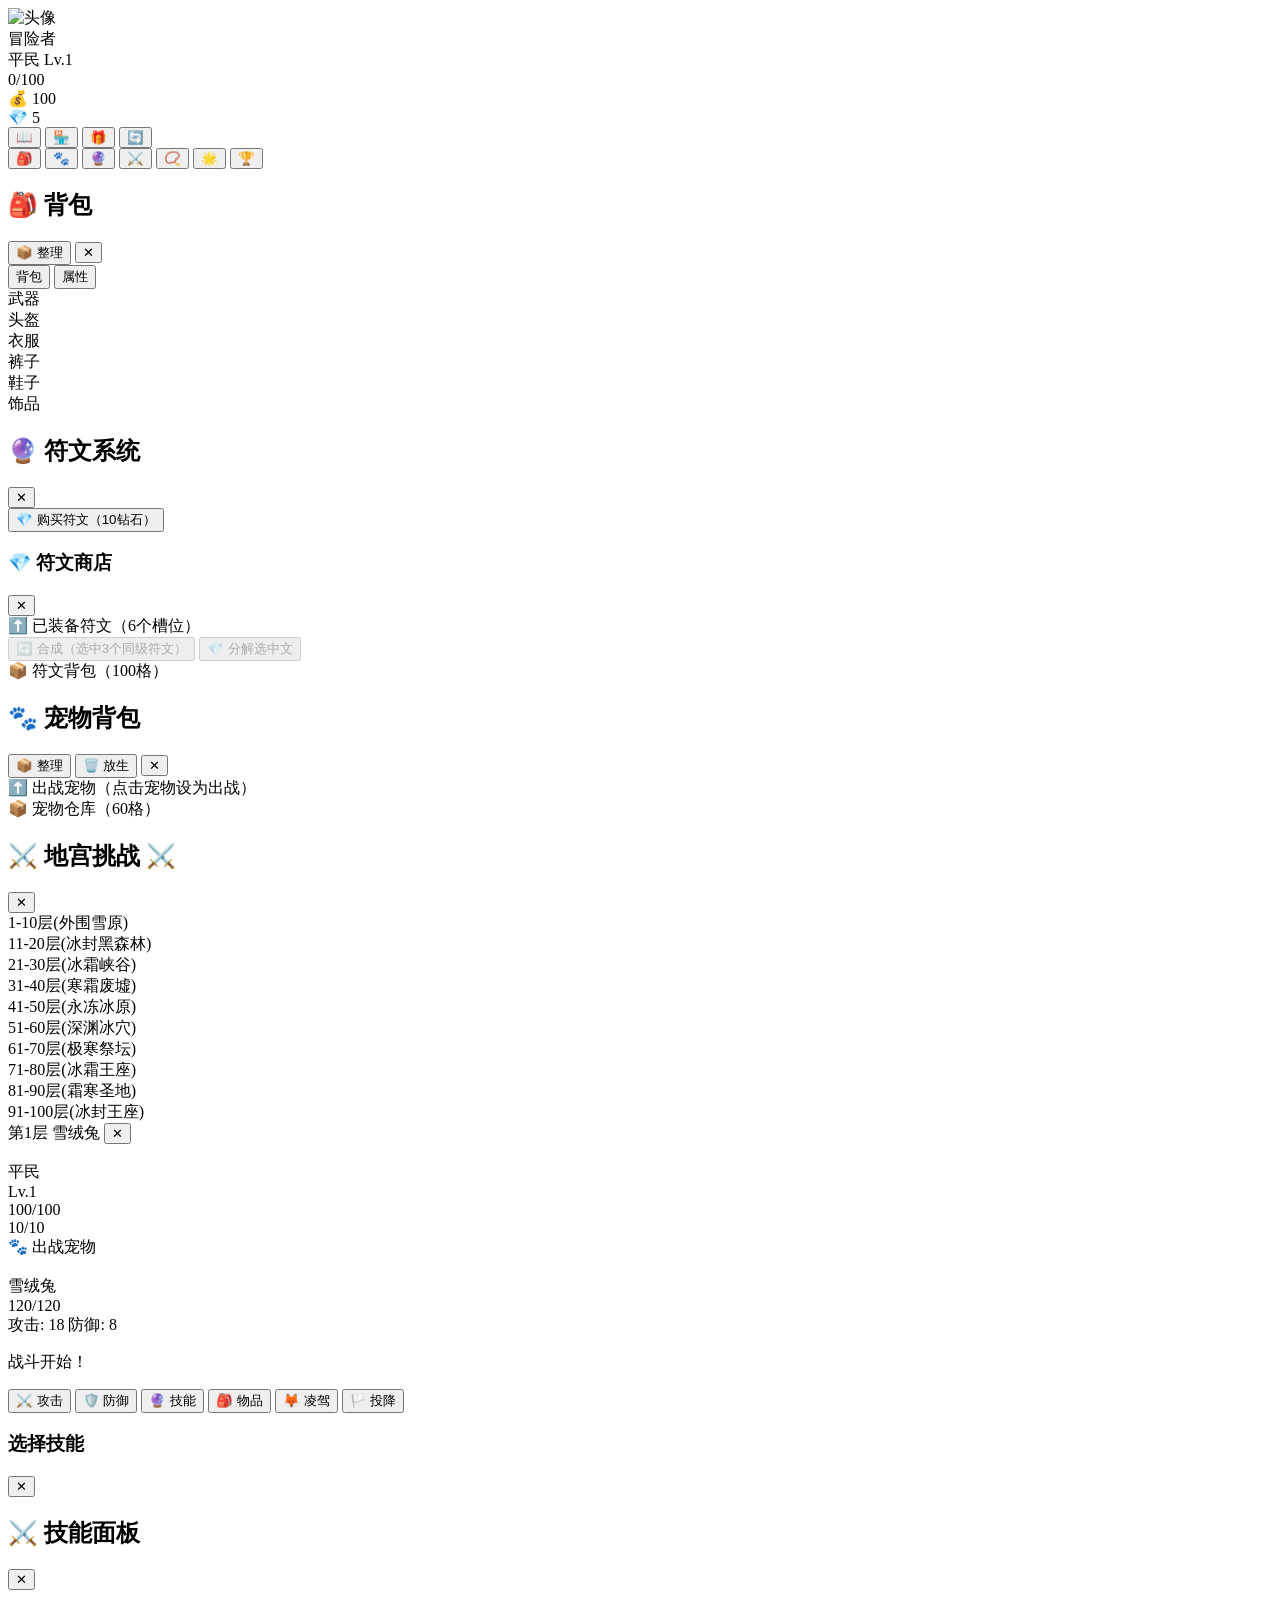
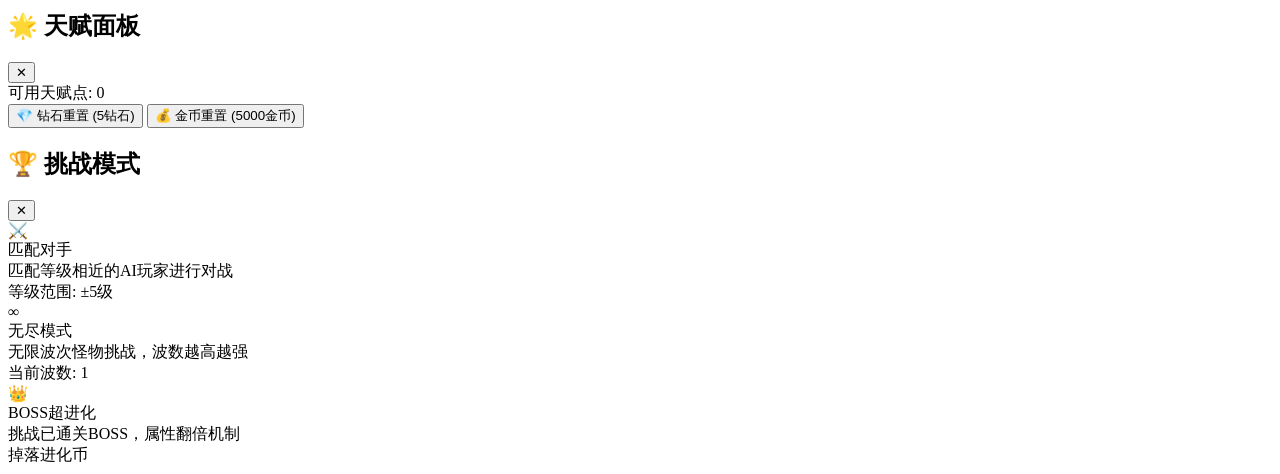
==== pages/village.html @ 1a3be0f3 "Add files via upload" ====
<!DOCTYPE html>
<html lang="zh">
<head>
  <meta charset="UTF-8">
  <meta name="viewport" content="width=device-width, initial-scale=1.0, maximum-scale=1.0, user-scalable=no, viewport-fit=cover">
  <title>冰封王国 · 霜落村</title>
  <link rel="stylesheet" href="../asset/style/village.css">
</head>
<body>
<div class="village-container">
  
 <!-- 左上角卡片修改为显示昵称 -->
<div class="top-left-corner">
  <div class="avatar-wrapper" id="avatarBox">
    <img id="playerAvatar" class="avatar-img" src="../image/main/平民头像.png" alt="头像">
    <div class="avatar-border"></div>
  </div>
  
  <div class="player-info-panel">
    <!-- 新增昵称行 -->
    <div class="nickname-row">
      <span id="nicknameDisplay" class="nickname">冒险者</span>
    </div>
    <div class="class-level-row">
      <span id="charClassDisplay" class="char-class">平民</span>
      <span id="charLevelDisplay" class="char-level">Lv.1</span>
    </div>

      
      <div class="exp-container">
        <div class="exp-bar-bg">
          <div id="expBarFill" class="exp-bar-fill" style="width: 0%;"></div>
        </div>
        <span id="expText" class="exp-text">0/100</span>
      </div>
      
      <div class="currency-row">
        <div class="currency-item">
          <span class="currency-icon">💰</span>
          <span id="goldAmount" class="currency-value">100</span>
        </div>
        <div class="currency-item">
          <span class="currency-icon">💎</span>
          <span id="diamondAmount" class="currency-value">5</span>
        </div>
      </div>
    </div>
  </div>

  <!-- 右上角圆形图标按钮（2x2网格） -->
  <div class="right-vertical-buttons">
    <button class="circle-icon-btn">📖</button>
    <button class="circle-icon-btn shop-btn">🏪</button>
    <button class="circle-icon-btn gift-btn">🎁</button>
    <button class="circle-icon-btn redeem-btn">🔄</button>
  </div>

  <!-- 底部导航栏圆形图标按钮 -->
  <div class="bottom-nav">
    <button class="nav-btn">🎒</button>
    <button class="nav-btn">🐾</button>
    <button class="nav-btn">🔮</button>
    <button class="nav-btn nav-btn-large">⚔️</button>
    <button class="nav-btn skill-btn">📿</button>
    <button class="nav-btn talent-btn">🌟</button>
    <button class="nav-btn challenge-btn">🏆</button>
  </div>

  <div id="villageMessage" class="debug-message"></div>

  <!-- 背包弹窗 -->
  <div class="backpack-modal" id="backpackModal">
    <div class="backpack-backdrop"></div>
    <div class="backpack-content">
      <div class="backpack-header">
        <h2 class="backpack-title">🎒 背包</h2>
        <button class="backpack-sort-btn" id="backpackSortBtn">📦 整理</button>
        <button class="backpack-close">✕</button>
      </div>
      <div class="backpack-tabs">
        <button class="tab-btn active" data-tab="backpack">背包</button>
        <button class="tab-btn" data-tab="attributes">属性</button>
      </div>
      <div class="backpack-body">
        <!-- 装备区域 -->
        <div class="equipment-section">
          <div class="equipment-slot" data-slot="weapon">武器</div>
          <div class="equipment-slot" data-slot="head">头盔</div>
          <div class="equipment-slot" data-slot="chest">衣服</div>
          <div class="equipment-slot" data-slot="legs">裤子</div>
          <div class="equipment-slot" data-slot="boots">鞋子</div>
          <div class="equipment-slot" data-slot="accessory">饰品</div>
        </div>
        <!-- 背包物品网格 -->
        <div class="backpack-items-section">
          <div class="backpack-grid" id="backpackGrid">
            <!-- 60个物品格子 -->
          </div>
        </div>
        <!-- 属性面板 -->
        <div class="attributes-panel" style="display: none;">
          <!-- 属性内容由JS渲染 -->
        </div>
      </div>
    </div>
  </div>

  <!-- 符文侧边栏 -->
  <div class="rune-sidebar" id="runeSidebar">
    <div class="rune-backdrop"></div>
    <div class="rune-content">
      <div class="rune-header">
        <h2 class="rune-title">🔮 符文系统</h2>
        <button class="rune-close">✕</button>
      </div>
      
      <!-- 购买区域 -->
      <div class="rune-shop-section">
        <button class="rune-buy-btn" id="runeBuyBtn">
          💎 购买符文（10钻石）
        </button>
      </div>
      
      <!-- 符文商店模态框 -->
      <div class="rune-shop-modal" id="runeShopModal">
        <div class="rune-shop-backdrop"></div>
        <div class="rune-shop-content">
          <div class="rune-shop-header">
            <h3>💎 符文商店</h3>
            <button class="rune-shop-close">✕</button>
          </div>
          <div class="rune-shop-grid" id="runeShopGrid">
            <!-- 六种符文供选择 -->
          </div>
        </div>
      </div>
      
      <!-- 已装备符文区域 -->
      <div class="rune-equipped-section">
        <div class="section-title">⬆️ 已装备符文（6个槽位）</div>
        <div class="rune-equipped-grid" id="runeEquippedGrid">
          <div class="rune-slot empty" data-slot="0"></div>
          <div class="rune-slot empty" data-slot="1"></div>
          <div class="rune-slot empty" data-slot="2"></div>
          <div class="rune-slot empty" data-slot="3"></div>
          <div class="rune-slot empty" data-slot="4"></div>
          <div class="rune-slot empty" data-slot="5"></div>
        </div>
      </div>
      
      <!-- 操作区域 -->
      <div class="rune-actions-section">
        <button class="rune-compose-btn" id="runeComposeBtn" disabled>🔄 合成（选中3个同级符文）</button>
        <button class="rune-disassemble-btn" id="runeDisassembleBtn" disabled>💎 分解选中文</button>
      </div>
      
      <!-- 符文背包区域 -->
      <div class="rune-inventory-section">
        <div class="section-title">📦 符文背包（100格）</div>
        <div class="rune-inventory-grid" id="runeInventoryGrid">
          <!-- 100个格子由JS生成 -->
        </div>
      </div>
    </div>
  </div>

  <!-- 宠物背包弹窗 -->
  <div class="pet-modal" id="petModal">
    <div class="pet-backdrop"></div>
    <div class="pet-content">
      <div class="pet-header">
        <h2 class="pet-title">🐾 宠物背包</h2>
        <div class="pet-header-buttons">
          <button class="pet-sort-btn" id="petSortBtn">📦 整理</button>
          <button class="pet-release-btn" id="petReleaseBtn">🗑️ 放生</button>
          <button class="pet-close">✕</button>
        </div>
      </div>
      <div class="active-pets-section">
        <div class="section-title">⬆️ 出战宠物（点击宠物设为出战）</div>
        <div class="active-pets-grid">
          <div class="pet-slot" data-slot="0"></div>
          <div class="pet-slot" data-slot="1"></div>
          <div class="pet-slot" data-slot="2"></div>
        </div>
      </div>
      <div class="pet-grid-section">
        <div class="section-title">📦 宠物仓库（60格）</div>
        <div class="pet-grid" id="petGrid"></div>
      </div>
    </div>
  </div>

  <!-- 地宫选择弹窗 -->
  <div class="dungeon-modal" id="dungeonModal">
    <div class="dungeon-backdrop"></div>
    <div class="dungeon-content">
      <div class="dungeon-header">
        <h2 class="dungeon-title">⚔️ 地宫挑战 ⚔️</h2>
        <button class="dungeon-close">✕</button>
      </div>
      <div class="dungeon-section">
        <div class="dungeon-section-title">1-10层(外围雪原)</div>
        <div class="dungeon-grid" id="dungeonGrid1"></div>
      </div>
      <div class="dungeon-section">
        <div class="dungeon-section-title">11-20层(冰封黑森林)</div>
        <div class="dungeon-grid" id="dungeonGrid2"></div>
      </div>
      <div class="dungeon-section">
        <div class="dungeon-section-title">21-30层(冰霜峡谷)</div>
        <div class="dungeon-grid" id="dungeonGrid3"></div>
      </div>
      <div class="dungeon-section">
        <div class="dungeon-section-title">31-40层(寒霜废墟)</div>
        <div class="dungeon-grid" id="dungeonGrid4"></div>
      </div>
      <div class="dungeon-section">
        <div class="dungeon-section-title">41-50层(永冻冰原)</div>
        <div class="dungeon-grid" id="dungeonGrid5"></div>
      </div>
      <div class="dungeon-section">
        <div class="dungeon-section-title">51-60层(深渊冰穴)</div>
        <div class="dungeon-grid" id="dungeonGrid6"></div>
      </div>
      <div class="dungeon-section">
        <div class="dungeon-section-title">61-70层(极寒祭坛)</div>
        <div class="dungeon-grid" id="dungeonGrid7"></div>
      </div>
      <div class="dungeon-section">
        <div class="dungeon-section-title">71-80层(冰霜王座)</div>
        <div class="dungeon-grid" id="dungeonGrid8"></div>
      </div>
      <div class="dungeon-section">
        <div class="dungeon-section-title">81-90层(霜寒圣地)</div>
        <div class="dungeon-grid" id="dungeonGrid9"></div>
      </div>
      <div class="dungeon-section">
        <div class="dungeon-section-title">91-100层(冰封王座)</div>
        <div class="dungeon-grid" id="dungeonGrid10"></div>
      </div>
    </div>
  </div>

  <!-- 战斗界面弹窗 -->
  <div class="battle-modal" id="battleModal">
    <div class="battle-backdrop"></div>
    <div class="battle-content">
      <div class="battle-header">
        <span class="battle-floor">第<span id="currentFloor">1</span>层</span>
        <span class="battle-monster-name" id="battleMonsterName">雪绒兔</span>
        <button class="battle-close">✕</button>
      </div>
      <div class="battle-main">
        <div class="player-panel">
          <img id="playerBattleAvatar" class="battle-avatar" src="../image/main/平民头像.png" alt="">
          <div class="player-class" id="playerBattleClass">平民</div>
          <div class="player-level">Lv.<span id="playerBattleLevel">1</span></div>
          <div class="hp-bar-container">
            <div class="hp-bar-bg">
              <div class="hp-bar-fill player-hp" id="playerHpBar" style="width: 100%;"></div>
            </div>
            <span class="hp-text"><span id="playerCurrentHp">100</span>/<span id="playerMaxHp">100</span></span>
          </div>
          <div class="magic-bar-container">
            <div class="magic-bar-bg">
              <div class="magic-bar-fill" id="playerMagicBar" style="width: 100%;"></div>
            </div>
            <span class="magic-text"><span id="playerCurrentMagic">10</span>/<span id="playerMaxMagic">10</span></span>
          </div>
        </div>
        <div class="battle-pets-panel" id="battlePetsPanel">
          <div class="battle-pets-title">🐾 出战宠物</div>
          <div class="battle-pets-list" id="battlePetsList"></div>
        </div>
        <div class="monster-panel">
          <img id="monsterBattleAvatar" class="battle-avatar" src="../image/monster/雪绒兔.png" alt="">
          <div class="monster-name" id="monsterName">雪绒兔</div>
          <div class="hp-bar-container">
            <div class="hp-bar-bg">
              <div class="hp-bar-fill monster-hp" id="monsterHpBar" style="width: 100%;"></div>
            </div>
            <span class="hp-text"><span id="monsterCurrentHp">120</span>/<span id="monsterMaxHp">120</span></span>
          </div>
          <div class="monster-stats">
            <span>攻击: <span id="monsterAtk">18</span></span>
            <span>防御: <span id="monsterDef">8</span></span>
          </div>
        </div>
      </div>
      <div class="battle-log" id="battleLog">
        <p>战斗开始！</p>
      </div>
      <div class="battle-actions">
        <button class="action-btn" data-action="attack">⚔️ 攻击</button>
        <button class="action-btn" data-action="defend">🛡️ 防御</button>
        <button class="action-btn" data-action="skill">🔮 技能</button>
        <button class="action-btn" data-action="item">🎒 物品</button>
        <button class="action-btn" data-action="tame">🦊 凌驾</button>
        <button class="action-btn surrender" data-action="surrender">🏳️ 投降</button>
      </div>
      
      <!-- 战斗技能选择模态框 -->
      <div class="battle-skill-select" id="battleSkillSelect">
        <div class="skill-select-backdrop"></div>
        <div class="skill-select-content">
          <div class="skill-select-header">
            <h3>选择技能</h3>
            <button class="skill-select-close">✕</button>
          </div>
          <div class="skill-select-list" id="skillSelectList"></div>
        </div>
      </div>
    </div>
  </div>

  <!-- 技能面板弹窗 -->
  <div class="skill-modal" id="skillModal">
    <div class="skill-backdrop"></div>
    <div class="skill-content">
      <div class="skill-header">
        <h2 class="skill-title">⚔️ 技能面板</h2>
        <button class="skill-close">✕</button>
      </div>
      
      <div class="skills-section" id="skillsSection">
        <!-- 技能卡片由JS生成 -->
      </div>
    </div>
  </div>
  
  <!-- 天赋面板弹窗 -->
  <div class="talent-modal" id="talentModal">
    <div class="talent-backdrop"></div>
    <div class="talent-content">
      <div class="talent-header">
        <h2 class="talent-title">🌟 天赋面板</h2>
        <button class="talent-close">✕</button>
      </div>
      
      <div class="talent-points-display">
        <span class="talent-points-label">可用天赋点:</span>
        <span class="talent-points-value" id="talentPointsValue">0</span>
      </div>
      
      <div class="talent-reset-section">
        <button class="talent-reset-btn talent-reset-diamond" id="talentResetDiamond">💎 钻石重置 (5钻石)</button>
        <button class="talent-reset-btn talent-reset-gold" id="talentResetGold">💰 金币重置 (5000金币)</button>
      </div>
      
      <div class="talents-section" id="talentsSection">
        <!-- 天赋卡片由JS生成 -->
      </div>
    </div>
  </div>
  
  <!-- 挑战面板弹窗 -->
  <div class="challenge-modal" id="challengeModal">
    <div class="challenge-backdrop"></div>
    <div class="challenge-content">
      <div class="challenge-header">
        <h2 class="challenge-title">🏆 挑战模式</h2>
        <button class="challenge-close">✕</button>
      </div>
      
      <div class="challenge-modes" id="challengeModes">
        <div class="challenge-mode-card" id="modePvP">
          <div class="mode-icon">⚔️</div>
          <div class="mode-name">匹配对手</div>
          <div class="mode-desc">匹配等级相近的AI玩家进行对战</div>
          <div class="mode-detail">等级范围: ±5级</div>
        </div>
        
        <div class="challenge-mode-card" id="modeEndless">
          <div class="mode-icon">∞</div>
          <div class="mode-name">无尽模式</div>
          <div class="mode-desc">无限波次怪物挑战，波数越高越强</div>
          <div class="mode-detail">当前波数: <span id="endlessWave">1</span></div>
        </div>
        
        <div class="challenge-mode-card" id="modeBossEvo">
          <div class="mode-icon">👑</div>
          <div class="mode-name">BOSS超进化</div>
          <div class="mode-desc">挑战已通关BOSS，属性翻倍机制</div>
          <div class="mode-detail">掉落进化币</div>
        </div>
      </div>
      
      <!-- BOSS选择面板（初始隐藏） -->
      <div class="boss-selection" id="bossSelection" style="display: none;">
        <div class="boss-selection-header">
          <h3>选择BOSS挑战</h3>
          <button class="boss-selection-back">← 返回</button>
        </div>
        <div class="boss-grid" id="bossGrid">
          <!-- BOSS卡片由JS生成 -->
        </div>
      </div>
      
      <!-- BOSS进化预览模态框 -->
      <div class="boss-preview-modal" id="bossPreviewModal" style="display: none;">
        <div class="boss-preview-backdrop"></div>
        <div class="boss-preview-content">
          <div class="boss-preview-header">
            <h3>👑 BOSS超进化</h3>
            <button class="boss-preview-close">✕</button>
          </div>
          <div class="boss-preview-desc">选择已通关的BOSS进行挑战，每次击败后属性翻倍</div>
          <div class="boss-preview-list" id="bossPreviewList">
            <!-- BOSS列表由JS生成 -->
          </div>
        </div>
      </div>
    </div>
  </div>
  
  <!-- 商店模态框 -->
  <div class="shop-modal" id="shopModal" style="display: none;">
    <div class="shop-backdrop"></div>
    <div class="shop-content">
      <div class="shop-header">
        <h2 class="shop-title">🛒 装备商店</h2>
        <button class="shop-close">✕</button>
      </div>
      
      <div class="shop-tabs">
        <button class="shop-tab active" data-tab="all">全部</button>
        <button class="shop-tab" data-tab="class">职业套装</button>
        <button class="shop-tab" data-tab="traveler">旅人套</button>
        <button class="shop-tab" data-tab="emperor">帝套</button>
        <button class="shop-tab" data-tab="creator">创世套</button>
        <button class="shop-tab" data-tab="item">道具</button>
      </div>
      
      <div class="shop-items" id="shopItems">
        <!-- 装备列表由JS生成 -->
      </div>
      
      <div class="shop-currency-info">
        <span class="currency-gold">💰 ${gold}</span>
        <span class="currency-diamond">💎 ${diamond}</span>
        <span class="currency-enhance">⚙️ ${enhanceCoin}</span>
      </div>
    </div>
  </div>
  
  <!-- 装备详情模态框 -->
  <div class="equipment-detail-modal" id="equipmentDetailModal" style="display: none;">
    <div class="equipment-detail-backdrop"></div>
    <div class="equipment-detail-content">
      <div class="equipment-detail-header">
        <h3 id="equipmentDetailName">装备名称</h3>
        <button class="equipment-detail-close">✕</button>
      </div>
      <div class="equipment-detail-body">
        <img id="equipmentDetailImg" src="" alt="" class="equipment-detail-img">
        <div class="equipment-detail-info">
          <div class="equipment-detail-rarity" id="equipmentDetailRarity">紫色品质</div>
          <div class="equipment-detail-type" id="equipmentDetailType">武器</div>
          <div class="equipment-detail-level" id="equipmentDetailLevel">+0</div>
          <div class="equipment-detail-properties">
            <div id="equipmentDetailProps"></div>
          </div>
        </div>
      </div>
      <div class="equipment-detail-actions">
        <button class="equipment-action equip-btn" id="equipBtn">装备</button>
        <button class="equipment-action enhance-btn" id="enhanceBtn">强化</button>
        <button class="equipment-action dismantle-btn" id="dismantleBtn">分解</button>
      </div>
    </div>
  </div>

  <div class="item-detail-modal" id="itemDetailModal" style="display: none;">
    <div class="item-detail-backdrop"></div>
    <div class="item-detail-content">
      <div class="item-detail-header">
        <h3 id="itemDetailName">道具名称</h3>
        <button class="item-detail-close">✕</button>
      </div>
      <div class="item-detail-body">
        <div class="item-detail-icon" id="itemDetailIcon">📦</div>
        <div class="item-detail-desc" id="itemDetailDesc">描述</div>
        <div class="item-detail-quantity">数量: <span id="itemDetailQty">1</span></div>
      </div>
      <div class="item-detail-actions">
        <button class="item-detail-use-btn" id="itemDetailUseBtn">使用</button>
        <button class="item-detail-delete-btn" id="itemDetailDeleteBtn">删除</button>
      </div>
      <div class="item-detail-delete-panel" id="itemDetailDeletePanel" style="display: none;">
        <div class="delete-panel-label">删除数量:</div>
        <div class="delete-panel-controls">
          <button class="delete-minus" id="deleteMinusBtn">-</button>
          <span class="delete-count" id="deleteCount">1</span>
          <button class="delete-plus" id="deletePlusBtn">+</button>
        </div>
        <button class="delete-confirm-btn" id="deleteConfirmBtn">确认删除</button>
        <button class="delete-cancel-btn" id="deleteCancelBtn">取消</button>
      </div>
    </div>
  </div>

  <!-- 战斗物品选择界面 -->
  <div class="item-select-modal" id="itemSelectModal" style="display: none;">
    <div class="item-select-backdrop"></div>
    <div class="item-select-content">
      <div class="item-select-header">
        <h3>选择物品</h3>
        <button class="item-select-close" id="itemSelectClose">✕</button>
      </div>
      <div class="item-select-list" id="itemSelectList">
        <!-- 物品列表由JS生成 -->
      </div>
    </div>
  </div>

  <!-- 图鉴界面 -->
  <div class="codex-modal" id="codexModal" style="display: none;">
    <div class="codex-backdrop"></div>
    <div class="codex-content">
      <div class="codex-header">
        <h3>📖 冰封图鉴</h3>
        <button class="codex-close" id="codexClose">✕</button>
      </div>
      <div class="codex-tabs">
        <button class="codex-tab active" data-codex-tab="equipment">装备</button>
        <button class="codex-tab" data-codex-tab="item">道具</button>
        <button class="codex-tab" data-codex-tab="monster">怪物</button>
        <button class="codex-tab" data-codex-tab="achievement">成就</button>
      </div>
      <div class="codex-body" id="codexBody">
        <!-- 内容由JS生成 -->
      </div>
    </div>
  </div>

  <!-- 礼包界面 -->
  <div class="gift-modal" id="giftModal" style="display: none;">
    <div class="gift-backdrop"></div>
    <div class="gift-content">
      <div class="gift-header">
        <h3>🎁 礼包商店</h3>
        <button class="gift-close" id="giftClose">✕</button>
      </div>
      <div class="gift-body" id="giftBody">
        <!-- 礼包列表由JS生成 -->
      </div>
    </div>
  </div>

  <!-- 兑换码界面 -->
  <div class="redeem-modal" id="redeemModal" style="display: none;">
    <div class="redeem-backdrop"></div>
    <div class="redeem-content">
      <div class="redeem-header">
        <h3>🎮 兑换码</h3>
        <button class="redeem-close" id="redeemClose">✕</button>
      </div>
      <div class="redeem-body">
        <div class="redeem-input-group">
          <input type="text" class="redeem-input" id="redeemInput" placeholder="输入兑换码...">
          <button class="redeem-btn" id="redeemBtn">兑换</button>
        </div>
      </div>
    </div>
  </div>

  <!-- 作弊控制台 -->
  <div class="console-modal" id="consoleModal" style="display: none;">
    <div class="console-backdrop"></div>
    <div class="console-content">
      <div class="console-header">
        <h3>🎮 作弊控制台</h3>
        <button class="console-close" id="consoleClose">✕</button>
      </div>
      <div class="console-body">
        <div class="console-history" id="consoleHistory">
          <div class="console-welcome">欢迎使用作弊控制台！输入 /help 查看帮助</div>
        </div>
        <div class="console-input-group">
          <span class="console-prompt">></span>
          <input type="text" class="console-input" id="consoleInput" placeholder="输入指令...">
        </div>
        <div class="console-help">
          <div class="console-help-title">可用指令：</div>
          <div>/add gold/diamond/exp [数量]</div>
          <div>/lock hp/mp | /clean lock</div>
          <div>/hit on/off | /kill on/off</div>
          <div>/get op scroll/item</div>
        </div>
      </div>
    </div>
  </div>
</div>

<script src="../asset/script/village.js"></script>
</body>
</html>
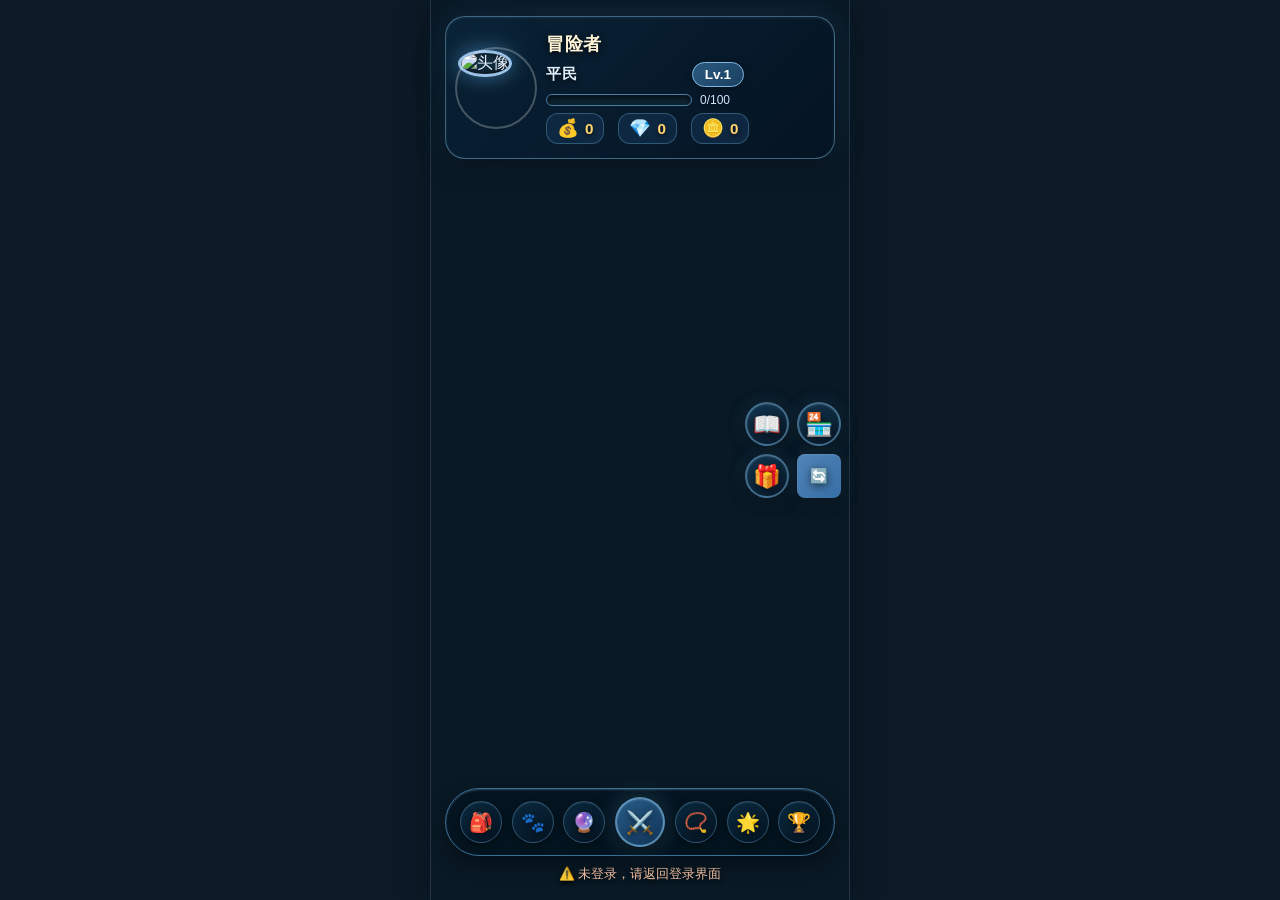
==== commit b90b1722: "Add files via upload" ====
--- a/pages/village.html
+++ b/pages/village.html
@@ -43,6 +43,10 @@
           <span class="currency-icon">💎</span>
           <span id="diamondAmount" class="currency-value">5</span>
         </div>
+        <div class="currency-item">
+          <span class="currency-icon">🪙</span>
+          <span id="evoCoinAmount" class="currency-value">0</span>
+        </div>
       </div>
     </div>
   </div>
@@ -382,7 +386,7 @@
           <div class="mode-icon">👑</div>
           <div class="mode-name">BOSS超进化</div>
           <div class="mode-desc">挑战已通关BOSS，属性翻倍机制</div>
-          <div class="mode-detail">掉落进化币</div>
+          <div class="mode-detail">进化币: <span id="evoCoinCount">0</span></div>
         </div>
       </div>
       
@@ -427,7 +431,11 @@
         <button class="shop-tab active" data-tab="all">全部</button>
         <button class="shop-tab" data-tab="class">职业套装</button>
         <button class="shop-tab" data-tab="traveler">旅人套</button>
+        <button class="shop-tab" data-tab="ocean">🌊 洋流套</button>
+        <button class="shop-tab" data-tab="angel">👼 天使套</button>
         <button class="shop-tab" data-tab="emperor">帝套</button>
+        <button class="shop-tab" data-tab="dark">💀 暗黑套</button>
+        <button class="shop-tab" data-tab="dragon">🐉 龙神套</button>
         <button class="shop-tab" data-tab="creator">创世套</button>
         <button class="shop-tab" data-tab="item">道具</button>
       </div>
@@ -439,11 +447,29 @@
       <div class="shop-currency-info">
         <span class="currency-gold">💰 ${gold}</span>
         <span class="currency-diamond">💎 ${diamond}</span>
-        <span class="currency-enhance">⚙️ ${enhanceCoin}</span>
-      </div>
-    </div>
-  </div>
-  
+        <span class="currency-evo">🪙 <span id="shopEvoCoin">0</span></span>
+      </div>
+    </div>
+  </div>
+
+  <!-- 购买确认模态框 -->
+  <div class="purchase-confirm-modal" id="purchaseConfirmModal" style="display: none;">
+    <div class="purchase-confirm-backdrop"></div>
+    <div class="purchase-confirm-content">
+      <div class="purchase-confirm-header">
+        <h3>⚠️ 确认购买</h3>
+      </div>
+      <div class="purchase-confirm-body">
+        <p id="purchaseConfirmText">确定购买此物品吗？</p>
+        <p id="purchaseConfirmPrice" class="purchase-price"></p>
+      </div>
+      <div class="purchase-confirm-actions">
+        <button class="purchase-cancel-btn" id="purchaseCancelBtn">取消</button>
+        <button class="purchase-ok-btn" id="purchaseOkBtn">确认购买</button>
+      </div>
+    </div>
+  </div>
+
   <!-- 装备详情模态框 -->
   <div class="equipment-detail-modal" id="equipmentDetailModal" style="display: none;">
     <div class="equipment-detail-backdrop"></div>
--- a/asset/style/village.css
+++ b/asset/style/village.css
@@ -0,0 +1,4494 @@
+/* asset/style/village.css — 修复文字 + 整合卡片 */
+/* ---------- 全局滚动条样式（冰封王国主题） ---------- */
+::-webkit-scrollbar {
+    width: 8px;
+    height: 8px;
+}
+
+::-webkit-scrollbar-track {
+    background: rgba(10, 30, 50, 0.6);
+    border-radius: 4px;
+}
+
+::-webkit-scrollbar-thumb {
+    background: linear-gradient(180deg, #4a8ab8, #2a5a80);
+    border-radius: 4px;
+    border: 1px solid rgba(100, 160, 200, 0.4);
+}
+
+::-webkit-scrollbar-thumb:hover {
+    background: linear-gradient(180deg, #5a9ac8, #3a6a90);
+}
+
+::-webkit-scrollbar-corner {
+    background: rgba(10, 30, 50, 0.6);
+}
+
+* {
+    margin: 0;
+    padding: 0;
+    box-sizing: border-box;
+}
+
+html {
+    scroll-behavior: smooth;
+    overflow-y: scroll;
+    overflow-x: hidden;
+}
+
+body {
+    font-family: 'Segoe UI', 'PingFang SC', 'Microsoft YaHei', sans-serif;
+    background: #0b1a26 url('../../image/main/村庄.png') no-repeat center center fixed;
+    background-size: cover;
+    min-height: 100vh;
+    display: flex;
+    align-items: center;
+    justify-content: center;
+    color: #eaf3ff;
+    -webkit-tap-highlight-color: transparent;
+    overflow-x: hidden;
+}
+
+.village-container {
+    width: 100%;
+    max-width: 420px;
+    min-height: 100vh;
+    margin: 0 auto;
+    background: rgba(6, 22, 35, 0.25);
+    box-shadow: 0 0 30px #00000040;
+    display: flex;
+    flex-direction: column;
+    position: relative;
+    padding: 16px 14px 12px;
+    border-left: 1px solid rgba(180, 215, 255, 0.15);
+    border-right: 1px solid rgba(180, 215, 255, 0.15);
+}
+
+/* ---------- 左上角：头像+信息面板（手游风格） ---------- */
+.top-left-corner {
+    position: relative;
+    display: flex;
+    align-items: center;
+    gap: 12px;
+    background: linear-gradient(135deg, rgba(10, 35, 55, 0.95), rgba(5, 20, 35, 0.92));
+    padding: 12px 90px 12px 12px;
+    border-radius: 20px;
+    border: 1.5px solid rgba(120, 180, 220, 0.5);
+    box-shadow: 
+        0 8px 24px rgba(0, 0, 0, 0.5),
+        inset 0 1px 3px rgba(255, 255, 255, 0.08),
+        0 0 30px rgba(80, 150, 220, 0.2);
+    backdrop-filter: blur(10px);
+    -webkit-backdrop-filter: blur(10px);
+    margin-bottom: 20px;
+}
+
+.avatar-wrapper {
+    position: relative;
+    width: 76px;
+    height: 76px;
+    flex-shrink: 0;
+    cursor: pointer;
+    filter: drop-shadow(0 6px 16px rgba(0, 0, 0, 0.65));
+    transition: all 0.25s cubic-bezier(0.4, 0, 0.2, 1);
+}
+.avatar-wrapper:hover {
+    transform: scale(1.06);
+    filter: drop-shadow(0 8px 24px rgba(100, 180, 255, 0.4));
+}
+.avatar-wrapper:active {
+    transform: scale(0.95);
+}
+.avatar-img {
+    width: 100%;
+    height: 100%;
+    object-fit: cover;
+    border-radius: 50%;
+    border: 3px solid rgba(170, 210, 250, 0.9);
+    box-shadow: 
+        inset 0 0 10px rgba(0, 0, 0, 0.8), 
+        0 0 20px rgba(80, 160, 220, 0.6),
+        0 0 40px rgba(80, 160, 220, 0.3);
+    background: linear-gradient(145deg, #1a3a52, #0d2433);
+}
+.avatar-border {
+    position: absolute;
+    top: -3px; left: -3px; right: -3px; bottom: -3px;
+    border-radius: 50%;
+    border: 2px solid rgba(255, 255, 255, 0.25);
+    pointer-events: none;
+}
+
+.player-info-panel {
+    flex: 1;
+    min-width: 0;
+    padding: 2px 0;
+    display: flex;
+    flex-direction: column;
+    gap: 6px;
+}
+
+.nickname-row {
+    margin-bottom: 0;
+}
+.nickname {
+    font-size: 1.15rem;
+    font-weight: 700;
+    color: #fff5d6;
+    text-shadow: 0 2px 6px rgba(0, 0, 0, 0.8);
+    letter-spacing: 0.5px;
+    display: block;
+}
+
+.class-level-row {
+    display: flex;
+    align-items: center;
+    justify-content: space-between;
+    margin-bottom: 0;
+    gap: 8px;
+}
+.char-class {
+    font-size: 0.95rem;
+    font-weight: 600;
+    color: #e0f0ff;
+    text-shadow: 0 2px 5px rgba(0, 0, 0, 0.7);
+    letter-spacing: 0.5px;
+}
+.char-level {
+    font-size: 0.85rem;
+    font-weight: 600;
+    background: linear-gradient(135deg, #2a5a80, #1a4060);
+    padding: 4px 12px;
+    border-radius: 20px;
+    border: 1.5px solid #7fb7e0;
+    color: white;
+    box-shadow: 0 2px 8px rgba(0, 0, 0, 0.4);
+}
+
+.exp-container {
+    display: flex;
+    align-items: center;
+    gap: 8px;
+    margin-bottom: 0;
+}
+.exp-bar-bg {
+    flex: 1;
+    height: 12px;
+    background: linear-gradient(180deg, #0c1e2c, #102838);
+    border-radius: 20px;
+    overflow: hidden;
+    border: 1px solid #4a7ca5;
+    box-shadow: inset 0 2px 6px rgba(0, 0, 0, 0.6);
+}
+.exp-bar-fill {
+    height: 100%;
+    width: 0%;
+    background: linear-gradient(90deg, #5db0ff, #9fddff, #5db0ff);
+    background-size: 200% 100%;
+    border-radius: 20px;
+    box-shadow: 0 0 10px #7bb9f0, 0 0 20px rgba(123, 185, 240, 0.5);
+}
+.exp-text {
+    font-size: 0.75rem;
+    color: #d0e8ff;
+    min-width: 44px;
+    font-weight: 500;
+    text-shadow: 0 1px 3px rgba(0, 0, 0, 0.6);
+}
+
+.currency-row {
+    display: flex;
+    gap: 14px;
+}
+.currency-item {
+    display: flex;
+    align-items: center;
+    gap: 6px;
+    background: rgba(20, 50, 80, 0.6);
+    padding: 4px 10px;
+    border-radius: 12px;
+    border: 1px solid rgba(100, 160, 200, 0.4);
+}
+.currency-icon {
+    font-size: 1.1rem;
+}
+.currency-value {
+    font-weight: 700;
+    color: #ffd76e;
+    text-shadow: 0 2px 4px rgba(0, 0, 0, 0.7);
+    font-size: 0.95rem;
+}
+
+/* ---------- 右上角圆形图标按钮（2x2网格） ---------- */
+.right-vertical-buttons {
+    position: absolute;
+    right: 8px;
+    top: 50%;
+    transform: translateY(-50%);
+    display: grid;
+    grid-template-columns: repeat(2, 1fr);
+    gap: 8px;
+}
+
+.circle-icon-btn {
+    width: 44px;
+    height: 44px;
+    border-radius: 50%;
+    background: linear-gradient(145deg, rgba(20, 60, 90, 0.85), rgba(8, 25, 40, 0.9));
+    border: 2px solid rgba(120, 180, 220, 0.5);
+    box-shadow:
+        0 4px 15px rgba(0, 0, 0, 0.5),
+        inset 0 1px 2px rgba(255, 255, 255, 0.1),
+        0 0 20px rgba(100, 180, 255, 0.15);
+    cursor: pointer;
+    transition: all 0.25s cubic-bezier(0.4, 0, 0.2, 1);
+    display: flex;
+    align-items: center;
+    justify-content: center;
+    font-size: 1.4rem;
+    text-shadow: 0 2px 8px rgba(0, 0, 0, 0.5);
+    position: relative;
+    overflow: hidden;
+}
+
+.circle-icon-btn::before {
+    content: '';
+    position: absolute;
+    top: -50%;
+    left: -50%;
+    width: 200%;
+    height: 200%;
+    background: radial-gradient(circle, rgba(150, 210, 255, 0.3) 0%, transparent 60%);
+    opacity: 0;
+    transition: opacity 0.3s ease;
+}
+
+.circle-icon-btn:hover {
+    transform: scale(1.1);
+    border-color: rgba(150, 210, 255, 0.8);
+    box-shadow:
+        0 6px 25px rgba(0, 0, 0, 0.6),
+        inset 0 1px 2px rgba(255, 255, 255, 0.15),
+        0 0 30px rgba(100, 180, 255, 0.35);
+}
+
+.circle-icon-btn:hover::before {
+    opacity: 1;
+}
+
+.circle-icon-btn:active {
+    transform: scale(0.95);
+    box-shadow:
+        0 2px 10px rgba(0, 0, 0, 0.5),
+        inset 0 2px 5px rgba(0, 0, 0, 0.3);
+}
+
+/* ---------- 底部导航栏圆形图标按钮 ---------- */
+.bottom-nav {
+    margin-top: auto;
+    display: flex;
+    justify-content: space-evenly;
+    align-items: center;
+    background: rgba(4, 20, 32, 0.8);
+    backdrop-filter: blur(12px);
+    -webkit-backdrop-filter: blur(12px);
+    border-radius: 50px;
+    padding: 8px 4px;
+    border: 1px solid #3b7096;
+    box-shadow: 0 8px 20px #00000060, inset 0 1px 2px #b0d5ff40;
+}
+
+.nav-btn {
+    width: 42px;
+    height: 42px;
+    border-radius: 50%;
+    background: linear-gradient(145deg, rgba(15, 50, 75, 0.7), rgba(5, 20, 35, 0.8));
+    border: 1.5px solid rgba(100, 160, 200, 0.4);
+    box-shadow:
+        0 3px 10px rgba(0, 0, 0, 0.4),
+        inset 0 1px 1px rgba(255, 255, 255, 0.08);
+    cursor: pointer;
+    transition: all 0.2s cubic-bezier(0.4, 0, 0.2, 1);
+    display: flex;
+    align-items: center;
+    justify-content: center;
+    font-size: 1.2rem;
+    text-shadow: 0 2px 6px rgba(0, 0, 0, 0.5);
+    position: relative;
+    overflow: hidden;
+}
+
+.nav-btn::after {
+    content: '';
+    position: absolute;
+    width: 100%;
+    height: 100%;
+    border-radius: 50%;
+    background: radial-gradient(circle, rgba(150, 200, 255, 0.4) 0%, transparent 70%);
+    opacity: 0;
+    transform: scale(0);
+    transition: all 0.3s ease;
+}
+
+.nav-btn:hover {
+    transform: scale(1.12);
+    border-color: rgba(150, 200, 255, 0.7);
+    box-shadow:
+        0 5px 18px rgba(0, 0, 0, 0.5),
+        0 0 20px rgba(100, 180, 255, 0.25),
+        inset 0 1px 1px rgba(255, 255, 255, 0.1);
+}
+
+.nav-btn:hover::after {
+    opacity: 1;
+    transform: scale(1);
+}
+
+.nav-btn:active {
+    transform: scale(0.92);
+    box-shadow:
+        0 2px 8px rgba(0, 0, 0, 0.5),
+        inset 0 2px 4px rgba(0, 0, 0, 0.3);
+}
+
+.nav-btn-large {
+    width: 50px;
+    height: 50px;
+    background: linear-gradient(145deg, rgba(50, 110, 160, 0.8), rgba(20, 60, 100, 0.85));
+    border: 2px solid rgba(130, 190, 230, 0.6);
+    box-shadow:
+        0 4px 15px rgba(0, 0, 0, 0.5),
+        0 0 25px rgba(100, 170, 220, 0.3),
+        inset 0 1px 2px rgba(255, 255, 255, 0.15);
+    font-size: 1.4rem;
+}
+
+.nav-btn-large:hover {
+    box-shadow:
+        0 6px 22px rgba(0, 0, 0, 0.6),
+        0 0 35px rgba(100, 180, 255, 0.4),
+        inset 0 1px 2px rgba(255, 255, 255, 0.15);
+}
+
+.debug-message {
+    margin-top: 10px;
+    min-height: 22px;
+    color: #ffcbae;
+    font-size: 0.8rem;
+    text-align: center;
+    text-shadow: 0 2px 5px black;
+}
+
+/* ---------- 背包弹窗样式 ---------- */
+.backpack-modal {
+    position: fixed;
+    top: 0;
+    left: 0;
+    width: 100%;
+    height: 100%;
+    z-index: 1000;
+    display: none;
+    justify-content: center;
+    align-items: center;
+}
+
+.backpack-backdrop {
+    position: absolute;
+    top: 0;
+    left: 0;
+    width: 100%;
+    height: 100%;
+    background: rgba(0, 0, 0, 0.7);
+    backdrop-filter: blur(4px);
+}
+
+.backpack-content {
+    width: 90%;
+    max-width: 400px;
+    max-height: 80vh;
+    background: linear-gradient(135deg, rgba(10, 35, 55, 0.98), rgba(5, 20, 35, 0.98));
+    border-radius: 20px;
+    border: 1.5px solid rgba(120, 180, 220, 0.5);
+    box-shadow:
+        0 20px 60px rgba(0, 0, 0, 0.7),
+        0 0 40px rgba(80, 150, 220, 0.25),
+        inset 0 1px 3px rgba(255, 255, 255, 0.1);
+    overflow-y: auto;
+    position: relative;
+}
+
+.backpack-header {
+    display: flex;
+    justify-content: space-between;
+    align-items: center;
+    padding: 16px 20px;
+    border-bottom: 1px solid rgba(120, 180, 220, 0.3);
+}
+
+.backpack-title {
+    font-size: 1.1rem;
+    font-weight: 700;
+    color: #fff;
+    text-shadow: 0 2px 6px rgba(0, 0, 0, 0.6);
+}
+
+.backpack-close, .backpack-close-btn,
+.dungeon-close, .dungeon-close-btn,
+.battle-close, .battle-close-btn {
+    width: 40px;
+    height: 40px;
+    border-radius: 50%;
+    background: rgba(20, 50, 80, 0.8);
+    border: 1.5px solid rgba(120, 180, 220, 0.4);
+    color: #b0d0f0;
+    font-size: 1.2rem;
+    cursor: pointer;
+    transition: all 0.25s cubic-bezier(0.4, 0, 0.2, 1);
+    display: flex;
+    align-items: center;
+    justify-content: center;
+}
+
+.backpack-close:hover, .backpack-close-btn:hover,
+.dungeon-close:hover, .dungeon-close-btn:hover,
+.battle-close:hover, .battle-close-btn:hover {
+    transform: scale(1.1);
+    background: rgba(40, 80, 120, 0.9);
+    border-color: rgba(150, 210, 255, 0.7);
+}
+
+.backpack-sort-btn {
+    padding: 6px 14px;
+    border-radius: 8px;
+    background: rgba(60, 120, 180, 0.7);
+    border: 1px solid rgba(100, 160, 220, 0.5);
+    color: #fff;
+    font-size: 0.85rem;
+    cursor: pointer;
+    transition: all 0.2s;
+}
+.backpack-sort-btn:hover {
+    background: rgba(80, 140, 200, 0.8);
+}
+
+.backpack-tabs {
+    display: flex;
+    gap: 8px;
+    padding: 12px 16px;
+}
+
+.tab-btn {
+    flex: 1;
+    padding: 10px;
+    border-radius: 12px;
+    background: transparent;
+    border: 1px solid rgba(120, 180, 220, 0.3);
+    color: rgba(180, 210, 240, 0.8);
+    font-size: 0.9rem;
+    font-weight: 600;
+    cursor: pointer;
+    transition: all 0.25s ease;
+}
+
+.tab-btn.active {
+    background: linear-gradient(135deg, rgba(40, 100, 150, 0.9), rgba(20, 60, 100, 0.9));
+    color: #fff;
+    border-color: rgba(150, 200, 240, 0.6);
+    box-shadow: 0 4px 15px rgba(0, 0, 0, 0.3);
+}
+
+.equipment-section {
+    display: grid;
+    grid-template-columns: repeat(3, 1fr);
+    gap: 10px;
+    padding: 12px 16px;
+}
+
+.equipment-title {
+    grid-column: 1 / -1;
+    font-size: 0.85rem;
+    color: rgba(140, 180, 220, 0.7);
+    margin-bottom: 8px;
+}
+
+.equipment-slot {
+    aspect-ratio: 1;
+    border-radius: 12px;
+    background: rgba(20, 50, 80, 0.6);
+    border: 1.5px solid rgba(100, 160, 200, 0.4);
+    display: flex;
+    flex-direction: column;
+    align-items: center;
+    justify-content: center;
+    gap: 4px;
+    cursor: pointer;
+    transition: all 0.2s ease;
+}
+
+.equipment-slot:hover {
+    border-color: rgba(150, 210, 255, 0.7);
+    transform: scale(1.05);
+    box-shadow: 0 4px 15px rgba(80, 150, 220, 0.3);
+}
+
+.equipment-slot .equip-slot-icon {
+    width: 32px;
+    height: 32px;
+    object-fit: contain;
+    border-radius: 4px;
+}
+
+.equipment-slot .equip-slot-name {
+    font-size: 0.55rem;
+    color: #7ec8ff;
+    text-align: center;
+    max-width: 100%;
+    overflow: hidden;
+    text-overflow: ellipsis;
+    white-space: nowrap;
+}
+
+.equipment-slot .equip-slot-label {
+    font-size: 0.7rem;
+    color: rgba(180, 210, 240, 0.8);
+}
+
+.equipment-slot.empty {
+    opacity: 0.6;
+}
+
+.equipment-slot:not(.empty) {
+    border-color: rgba(100, 200, 255, 0.6);
+    background: rgba(30, 70, 110, 0.7);
+}
+
+.equipment-emoji {
+    font-size: 1.5rem;
+}
+
+.equipment-label {
+    font-size: 0.7rem;
+    color: rgba(180, 210, 240, 0.8);
+}
+
+.backpack-items-section {
+    padding: 12px 16px;
+}
+
+.backpack-grid {
+    display: grid;
+    grid-template-columns: repeat(5, 1fr);
+    gap: 6px;
+}
+
+.item-slot {
+    aspect-ratio: 1;
+    border-radius: 8px;
+    background: rgba(15, 40, 65, 0.6);
+    border: 1px solid rgba(80, 140, 180, 0.3);
+    display: flex;
+    align-items: center;
+    justify-content: center;
+    cursor: pointer;
+    transition: all 0.2s ease;
+    position: relative;
+    overflow: hidden;
+}
+
+.item-slot.empty {
+    border: 1px dashed rgba(80, 140, 180, 0.4);
+    background: rgba(15, 40, 65, 0.3);
+}
+
+.item-slot:not(.empty):hover {
+    border-color: rgba(120, 180, 220, 0.6);
+    transform: scale(1.05);
+}
+
+.item-emoji {
+    font-size: 1.2rem;
+}
+
+.attributes-panel {
+    display: none;
+    padding: 16px;
+}
+
+.attributes-panel.show {
+    display: block;
+}
+
+.class-info {
+    display: flex;
+    align-items: center;
+    justify-content: center;
+    gap: 12px;
+    margin-bottom: 16px;
+    padding-bottom: 12px;
+    border-bottom: 1px solid rgba(120, 180, 220, 0.3);
+}
+
+.class-info h3 {
+    font-size: 1.2rem;
+    color: #fff;
+    margin: 0;
+}
+
+.level-badge {
+    background: linear-gradient(135deg, #2a5a80, #1a4060);
+    padding: 4px 12px;
+    border-radius: 20px;
+    font-size: 0.85rem;
+    color: white;
+}
+
+.attr-section {
+    margin-bottom: 16px;
+}
+
+.attr-section-title {
+    font-size: 0.8rem;
+    color: rgba(180, 210, 240, 0.8);
+    margin-bottom: 8px;
+    text-transform: uppercase;
+    letter-spacing: 1px;
+}
+
+.attr-grid {
+    display: grid;
+    grid-template-columns: repeat(2, 1fr);
+    gap: 8px;
+}
+
+.attr-item {
+    display: flex;
+    justify-content: space-between;
+    align-items: center;
+    padding: 10px 12px;
+    background: rgba(20, 50, 80, 0.5);
+    border-radius: 8px;
+    border: 1px solid rgba(100, 160, 200, 0.3);
+}
+
+.attr-name {
+    font-size: 0.85rem;
+    color: rgba(200, 220, 240, 0.9);
+}
+
+.attr-value {
+    font-size: 0.9rem;
+    font-weight: 600;
+    color: #fff;
+}
+
+.attr-item.battle .attr-value {
+    color: #7ec8ff;
+}
+
+.attr-item.special .attr-value {
+    color: #ffd700;
+}
+
+.attr-bonus {
+    font-size: 0.75rem;
+    color: #4eff7c;
+    margin-left: 4px;
+    font-weight: 400;
+}
+
+.backpack-modal.open {
+    display: flex;
+}
+
+/* ---------- 地宫选择弹窗样式 ---------- */
+.dungeon-modal {
+    position: fixed;
+    top: 0;
+    left: 0;
+    width: 100%;
+    height: 100%;
+    z-index: 1000;
+    display: none;
+    justify-content: center;
+    align-items: center;
+}
+
+.dungeon-modal.open {
+    display: flex;
+}
+
+.dungeon-backdrop {
+    position: absolute;
+    top: 0;
+    left: 0;
+    width: 100%;
+    height: 100%;
+    background: rgba(0, 0, 0, 0.8);
+    backdrop-filter: blur(5px);
+}
+
+.dungeon-content {
+    width: 90%;
+    max-width: 400px;
+    max-height: 85vh;
+    background: linear-gradient(135deg, rgba(10, 35, 55, 0.98), rgba(5, 20, 35, 0.98));
+    border-radius: 20px;
+    border: 1.5px solid rgba(120, 180, 220, 0.5);
+    overflow-y: auto;
+    position: relative;
+    box-shadow: 0 20px 60px rgba(0, 0, 0, 0.7);
+}
+
+.dungeon-header {
+    display: flex;
+    justify-content: space-between;
+    align-items: center;
+    padding: 16px 20px;
+    border-bottom: 1px solid rgba(120, 180, 220, 0.3);
+}
+
+.dungeon-title {
+    font-size: 1.1rem;
+    font-weight: 700;
+    color: #fff;
+    text-shadow: 0 2px 6px rgba(0, 0, 0, 0.6);
+}
+
+
+
+.dungeon-section-title, .zone-title {
+    font-size: 0.85rem;
+    color: #a0c8e8;
+    padding: 12px 16px 8px;
+    background: rgba(20, 50, 80, 0.4);
+    border-bottom: 1px solid rgba(100, 160, 200, 0.2);
+}
+
+.dungeon-grid {
+    display: grid;
+    grid-template-columns: repeat(5, 1fr);
+    gap: 8px;
+    padding: 12px 16px;
+}
+
+.floor-cell {
+    aspect-ratio: 1;
+    border-radius: 10px;
+    background: rgba(20, 50, 80, 0.6);
+    border: 1px solid rgba(100, 160, 200, 0.4);
+    display: flex;
+    flex-direction: column;
+    align-items: center;
+    justify-content: center;
+    cursor: pointer;
+    transition: all 0.2s;
+}
+
+.floor-cell .floor-num {
+    font-size: 0.7rem;
+    color: rgba(200, 220, 240, 0.9);
+    margin-bottom: 2px;
+}
+
+.floor-cell .floor-img {
+    width: 28px;
+    height: 28px;
+    border-radius: 6px;
+    object-fit: cover;
+}
+
+.floor-cell:hover:not(.locked) {
+    transform: scale(1.05);
+    border-color: rgba(150, 210, 255, 0.7);
+    box-shadow: 0 4px 15px rgba(80, 150, 220, 0.3);
+}
+
+.floor-cell.elite {
+    border-color: rgba(255, 200, 100, 0.6);
+    background: rgba(80, 60, 30, 0.6);
+    box-shadow: 0 0 10px rgba(255, 200, 100, 0.3);
+}
+
+.floor-cell.elite:hover:not(.locked) {
+    border-color: rgba(255, 200, 100, 0.8);
+    box-shadow: 0 0 15px rgba(255, 200, 100, 0.5);
+}
+
+.floor-cell.boss {
+    border-color: rgba(255, 100, 100, 0.7);
+    background: rgba(80, 30, 30, 0.6);
+    box-shadow: 0 0 15px rgba(255, 100, 100, 0.4);
+}
+
+.floor-cell.boss:hover:not(.locked) {
+    border-color: rgba(255, 100, 100, 0.9);
+    box-shadow: 0 0 20px rgba(255, 100, 100, 0.6);
+}
+
+.floor-cell.cleared {
+    opacity: 0.7;
+    background: rgba(30, 100, 50, 0.5);
+    border-color: rgba(100, 200, 150, 0.5);
+}
+
+.floor-cell.locked {
+    opacity: 0.4;
+    cursor: not-allowed;
+    filter: grayscale(0.5);
+}
+
+/* ---------- 战斗界面弹窗样式 ---------- */
+.battle-modal {
+    position: fixed;
+    top: 0;
+    left: 0;
+    width: 100%;
+    height: 100%;
+    z-index: 1100;
+    display: none;
+    justify-content: center;
+    align-items: center;
+}
+
+.battle-modal.open {
+    display: flex;
+}
+
+.battle-backdrop {
+    position: absolute;
+    top: 0;
+    left: 0;
+    width: 100%;
+    height: 100%;
+    background: rgba(0, 0, 0, 0.85);
+    backdrop-filter: blur(6px);
+}
+
+.battle-content {
+    width: 95%;
+    max-width: 420px;
+    background: linear-gradient(180deg, rgba(10, 35, 55, 0.98), rgba(5, 20, 35, 0.98));
+    border-radius: 25px;
+    display: flex;
+    flex-direction: column;
+    position: relative;
+    box-shadow: 0 20px 60px rgba(0, 0, 0, 0.7);
+    border: 1.5px solid rgba(120, 180, 220, 0.5);
+}
+
+.battle-header {
+    display: flex;
+    justify-content: space-between;
+    align-items: center;
+    padding: 12px 16px;
+    background: rgba(20, 50, 80, 0.5);
+    border-radius: 25px 25px 0 0;
+    border-bottom: 1px solid rgba(120, 180, 220, 0.3);
+}
+
+.battle-title {
+    font-size: 1rem;
+    font-weight: 700;
+    color: #fff;
+    text-shadow: 0 2px 6px rgba(0, 0, 0, 0.6);
+}
+
+.battle-close-btn {
+    width: 36px;
+    height: 36px;
+    border-radius: 50%;
+    background: rgba(20, 50, 80, 0.8);
+    border: 1.5px solid rgba(120, 180, 220, 0.4);
+    color: #b0d0f0;
+    font-size: 1.1rem;
+    cursor: pointer;
+    transition: all 0.25s cubic-bezier(0.4, 0, 0.2, 1);
+    display: flex;
+    align-items: center;
+    justify-content: center;
+}
+
+.battle-close-btn:hover {
+    transform: scale(1.1);
+    background: rgba(40, 80, 120, 0.9);
+    border-color: rgba(150, 210, 255, 0.7);
+}
+
+.battle-pets-panel {
+    flex: 0.6;
+    display: flex;
+    flex-direction: column;
+    align-items: center;
+    gap: 6px;
+}
+
+.battle-pets-title {
+    font-size: 0.7rem;
+    color: rgba(180, 210, 240, 0.8);
+    text-align: center;
+}
+
+.battle-pets-list {
+    display: flex;
+    flex-direction: column;
+    gap: 4px;
+    width: 100%;
+}
+
+.battle-pet-item {
+    display: flex;
+    flex-direction: column;
+    align-items: center;
+    gap: 2px;
+    padding: 4px;
+    background: rgba(30, 60, 90, 0.6);
+    border-radius: 8px;
+    border: 1px solid rgba(100, 160, 200, 0.3);
+}
+
+.battle-pet-item.dead {
+    opacity: 0.4;
+    filter: grayscale(0.8);
+}
+
+.battle-pet-avatar {
+    width: 28px;
+    height: 28px;
+    border-radius: 50%;
+    object-fit: cover;
+}
+
+.battle-pet-name {
+    font-size: 0.55rem;
+    color: rgba(200, 220, 240, 0.9);
+    text-align: center;
+}
+
+.battle-pet-hp-bar {
+    width: 100%;
+    height: 4px;
+    background: rgba(0, 0, 0, 0.5);
+    border-radius: 2px;
+    overflow: hidden;
+}
+
+.battle-pet-hp-fill {
+    height: 100%;
+    background: linear-gradient(90deg, #4ade80, #22c55e);
+    border-radius: 2px;
+    transition: width 0.3s;
+}
+
+.battle-pet-hp-fill.low {
+    background: linear-gradient(90deg, #f87171, #ef4444);
+}
+
+.battle-main {
+    display: flex;
+    justify-content: space-between;
+    padding: 16px;
+    gap: 16px;
+}
+
+.player-panel,
+.monster-panel {
+    flex: 1;
+    display: flex;
+    flex-direction: column;
+    align-items: center;
+    gap: 8px;
+}
+
+.battle-avatar {
+    width: 70px;
+    height: 70px;
+    border-radius: 50%;
+    border: 3px solid rgba(170, 210, 250, 0.8);
+    box-shadow: 0 0 15px rgba(80, 160, 220, 0.5);
+    object-fit: cover;
+    background: linear-gradient(145deg, #1a3a52, #0d2433);
+}
+
+.monster-panel .battle-avatar {
+    border-color: rgba(250, 170, 170, 0.8);
+    box-shadow: 0 0 15px rgba(220, 80, 80, 0.5);
+}
+
+.panel-name {
+    font-size: 0.9rem;
+    font-weight: 600;
+    color: #fff;
+    text-shadow: 0 2px 4px rgba(0, 0, 0, 0.6);
+}
+
+.monster-panel .panel-name {
+    color: #ffb0b0;
+}
+
+.panel-level {
+    font-size: 0.75rem;
+    color: rgba(180, 210, 240, 0.8);
+}
+
+.hp-bar-container {
+    width: 100%;
+    display: flex;
+    flex-direction: column;
+    gap: 4px;
+}
+
+.hp-text {
+    font-size: 0.75rem;
+    color: rgba(200, 220, 240, 0.9);
+    text-align: center;
+}
+
+.hp-bar-bg {
+    width: 100%;
+    height: 14px;
+    background: rgba(0, 0, 0, 0.5);
+    border-radius: 7px;
+    overflow: hidden;
+    border: 1px solid rgba(100, 160, 200, 0.4);
+}
+
+.hp-bar-fill {
+    height: 100%;
+    border-radius: 7px;
+    transition: width 0.3s;
+}
+
+.player-hp {
+    background: linear-gradient(90deg, #4ade80, #22c55e);
+    box-shadow: 0 0 8px rgba(74, 222, 128, 0.5);
+}
+
+.monster-hp {
+    background: linear-gradient(90deg, #f87171, #ef4444);
+    box-shadow: 0 0 8px rgba(248, 113, 113, 0.5);
+}
+
+.magic-bar-container {
+    width: 100%;
+    display: flex;
+    flex-direction: column;
+    gap: 4px;
+}
+
+.magic-text {
+    font-size: 0.7rem;
+    color: rgba(100, 200, 255, 0.9);
+    text-align: center;
+}
+
+.magic-bar-bg {
+    width: 100%;
+    height: 10px;
+    background: rgba(0, 0, 0, 0.5);
+    border-radius: 5px;
+    overflow: hidden;
+    border: 1px solid rgba(100, 160, 255, 0.4);
+}
+
+.magic-bar-fill {
+    height: 100%;
+    border-radius: 5px;
+    transition: width 0.3s;
+    background: linear-gradient(90deg, #60a5fa, #3b82f6);
+    box-shadow: 0 0 8px rgba(96, 165, 250, 0.5);
+}
+
+.battle-log {
+    height: 120px;
+    overflow-y: auto;
+    padding: 12px;
+    background: rgba(0, 0, 0, 0.3);
+    border-radius: 10px;
+    margin: 0 16px;
+    font-size: 0.8rem;
+    line-height: 1.6;
+    color: rgba(200, 220, 240, 0.9);
+}
+
+.battle-log::-webkit-scrollbar {
+    width: 6px;
+}
+
+.battle-log::-webkit-scrollbar-track {
+    background: rgba(10, 30, 50, 0.4);
+    border-radius: 3px;
+}
+
+.battle-log::-webkit-scrollbar-thumb {
+    background: linear-gradient(180deg, #4a8ab8, #2a5a80);
+    border-radius: 3px;
+}
+
+.battle-actions {
+    display: grid;
+    grid-template-columns: repeat(3, 1fr);
+    gap: 8px;
+    padding: 12px 16px;
+}
+
+.action-btn {
+    padding: 12px 8px;
+    border-radius: 12px;
+    background: linear-gradient(145deg, rgba(30, 80, 120, 0.8), rgba(15, 50, 80, 0.9));
+    border: 1px solid rgba(100, 160, 200, 0.4);
+    color: white;
+    font-size: 0.85rem;
+    cursor: pointer;
+    transition: all 0.2s;
+    font-weight: 600;
+}
+
+.action-btn:hover {
+    transform: scale(1.02);
+    box-shadow: 0 4px 15px rgba(80, 150, 220, 0.4);
+    border-color: rgba(150, 210, 255, 0.6);
+}
+
+.action-btn:active {
+    transform: scale(0.98);
+}
+
+.action-btn.surrender {
+    background: linear-gradient(145deg, rgba(120, 40, 40, 0.8), rgba(80, 20, 20, 0.9));
+    border-color: rgba(200, 100, 100, 0.4);
+}
+
+.action-btn.surrender:hover {
+    box-shadow: 0 4px 15px rgba(200, 80, 80, 0.4);
+    border-color: rgba(255, 130, 130, 0.6);
+}
+
+/* ---------- 宠物背包弹窗样式 ---------- */
+.pet-modal {
+    position: fixed;
+    top: 0;
+    left: 0;
+    width: 100%;
+    height: 100%;
+    z-index: 1000;
+    display: none;
+    justify-content: center;
+    align-items: center;
+}
+
+.pet-modal.open {
+    display: flex;
+}
+
+.pet-backdrop {
+    position: absolute;
+    top: 0;
+    left: 0;
+    width: 100%;
+    height: 100%;
+    background: rgba(0, 0, 0, 0.8);
+    backdrop-filter: blur(5px);
+}
+
+.pet-content {
+    width: 90%;
+    max-width: 520px;
+    max-height: 85vh;
+    background: linear-gradient(135deg, rgba(10, 35, 55, 0.98), rgba(5, 20, 35, 0.98));
+    border-radius: 20px;
+    border: 1.5px solid rgba(120, 180, 220, 0.5);
+    overflow-y: auto;
+    position: relative;
+}
+
+.pet-header {
+    display: flex;
+    justify-content: space-between;
+    align-items: center;
+    padding: 16px 20px;
+    border-bottom: 1px solid rgba(120, 180, 220, 0.3);
+}
+
+.pet-header-buttons {
+    display: flex;
+    gap: 10px;
+    align-items: center;
+}
+
+.pet-title {
+    font-size: 1.1rem;
+    font-weight: 700;
+    color: #fff;
+    text-shadow: 0 2px 6px rgba(0, 0, 0, 0.6);
+}
+
+.pet-sort-btn {
+    padding: 8px 16px;
+    border-radius: 8px;
+    background: rgba(60, 120, 180, 0.7);
+    border: 1px solid rgba(100, 160, 220, 0.5);
+    color: #fff;
+    font-size: 0.85rem;
+    cursor: pointer;
+    transition: all 0.2s;
+}
+.pet-sort-btn:hover {
+    background: rgba(80, 140, 200, 0.8);
+}
+
+.pet-release-btn {
+    padding: 8px 16px;
+    border-radius: 8px;
+    background: rgba(200, 60, 60, 0.7);
+    border: 1px solid rgba(220, 80, 80, 0.5);
+    color: #fff;
+    font-size: 0.85rem;
+    cursor: pointer;
+    transition: all 0.2s;
+}
+
+.pet-release-btn:hover {
+    background: rgba(220, 80, 80, 0.8);
+}
+
+.pet-release-btn.active {
+    background: rgba(220, 80, 80, 1);
+    border-color: rgba(240, 100, 100, 0.8);
+    animation: pulse 1s infinite;
+}
+
+@keyframes pulse {
+    0%, 100% { transform: scale(1); }
+    50% { transform: scale(1.05); }
+}
+
+.pet-close {
+    width: 40px;
+    height: 40px;
+    border-radius: 50%;
+    background: rgba(20, 50, 80, 0.8);
+    border: 1.5px solid rgba(120, 180, 220, 0.4);
+    color: #b0d0f0;
+    font-size: 1.2rem;
+    cursor: pointer;
+    transition: all 0.25s cubic-bezier(0.4, 0, 0.2, 1);
+    display: flex;
+    align-items: center;
+    justify-content: center;
+}
+
+.pet-close:hover {
+    transform: scale(1.1);
+    background: rgba(40, 80, 120, 0.9);
+    border-color: rgba(150, 210, 255, 0.7);
+}
+
+.active-pets-section {
+    padding: 12px 16px;
+    background: rgba(20, 50, 80, 0.4);
+    border-bottom: 1px solid rgba(100, 160, 200, 0.2);
+}
+
+.active-pets-title {
+    font-size: 0.85rem;
+    color: rgba(140, 180, 220, 0.7);
+    margin-bottom: 8px;
+}
+
+.active-pets-grid {
+    display: flex;
+    justify-content: center;
+    gap: 12px;
+    padding: 8px;
+}
+
+.pet-slot {
+    width: 60px;
+    height: 60px;
+    border-radius: 12px;
+    background: rgba(30, 60, 90, 0.6);
+    border: 2px dashed rgba(100, 160, 200, 0.4);
+    display: flex;
+    align-items: center;
+    justify-content: center;
+    cursor: pointer;
+    transition: all 0.2s;
+}
+
+.pet-slot.has-pet {
+    border-style: solid;
+    border-color: rgba(100, 200, 255, 0.6);
+    background: rgba(20, 50, 80, 0.8);
+}
+
+.pet-slot:hover {
+    transform: scale(1.05);
+    box-shadow: 0 0 15px rgba(80, 150, 220, 0.4);
+}
+
+.active-pet-avatar {
+    width: 50px;
+    height: 50px;
+    border-radius: 50%;
+    object-fit: cover;
+}
+
+.pet-grid-section {
+    padding: 12px 16px;
+}
+
+.pet-grid-title {
+    font-size: 0.85rem;
+    color: rgba(140, 180, 220, 0.7);
+    margin-bottom: 8px;
+}
+
+.pet-grid {
+    display: grid;
+    grid-template-columns: repeat(auto-fill, minmax(64px, 1fr));
+    gap: 8px;
+    padding: 8px 0;
+}
+
+.pet-card {
+    aspect-ratio: 1;
+    border-radius: 10px;
+    background: rgba(20, 50, 80, 0.6);
+    border: 1px solid rgba(100, 160, 200, 0.4);
+    display: flex;
+    flex-direction: column;
+    align-items: center;
+    justify-content: center;
+    cursor: pointer;
+    transition: all 0.2s;
+    padding: 4px;
+}
+
+.pet-card:hover {
+    transform: scale(1.05);
+    border-color: rgba(150, 210, 255, 0.7);
+    box-shadow: 0 4px 15px rgba(80, 150, 220, 0.3);
+}
+
+.pet-card.rare {
+    border-color: rgba(100, 200, 255, 0.6);
+}
+
+.pet-card.epic {
+    border-color: rgba(200, 100, 255, 0.6);
+}
+
+.pet-card.legendary {
+    border-color: rgba(255, 200, 100, 0.6);
+}
+
+.pet-card-img {
+    width: 32px;
+    height: 32px;
+    border-radius: 50%;
+    margin-bottom: 2px;
+}
+
+.pet-card-name {
+    font-size: 0.6rem;
+    color: rgba(200, 220, 240, 0.9);
+    text-align: center;
+    overflow: hidden;
+    text-overflow: ellipsis;
+    white-space: nowrap;
+    max-width: 100%;
+}
+
+/* ---------- 技能面板弹窗样式 ---------- */
+.skill-modal {
+    position: fixed;
+    top: 0;
+    left: 0;
+    width: 100%;
+    height: 100%;
+    z-index: 1000;
+    display: none;
+    justify-content: center;
+    align-items: center;
+}
+
+.skill-modal.open {
+    display: flex;
+}
+
+.skill-backdrop {
+    position: absolute;
+    top: 0;
+    left: 0;
+    width: 100%;
+    height: 100%;
+    background: rgba(0, 0, 0, 0.8);
+    backdrop-filter: blur(5px);
+}
+
+.skill-content {
+    width: 90%;
+    max-width: 400px;
+    max-height: 85vh;
+    background: linear-gradient(135deg, rgba(10, 35, 55, 0.98), rgba(5, 20, 35, 0.98));
+    border-radius: 20px;
+    border: 1.5px solid rgba(120, 180, 220, 0.5);
+    overflow-y: auto;
+    position: relative;
+    box-shadow: 0 20px 60px rgba(0, 0, 0, 0.7);
+}
+
+.skill-header {
+    display: flex;
+    justify-content: space-between;
+    align-items: center;
+    padding: 16px 20px;
+    border-bottom: 1px solid rgba(120, 180, 220, 0.3);
+}
+
+.skill-title {
+    font-size: 1.1rem;
+    font-weight: 700;
+    color: #fff;
+    text-shadow: 0 2px 6px rgba(0, 0, 0, 0.6);
+}
+
+.skill-close {
+    width: 40px;
+    height: 40px;
+    border-radius: 50%;
+    background: rgba(20, 50, 80, 0.8);
+    border: 1.5px solid rgba(120, 180, 220, 0.4);
+    color: #b0d0f0;
+    font-size: 1.2rem;
+    cursor: pointer;
+    transition: all 0.25s cubic-bezier(0.4, 0, 0.2, 1);
+    display: flex;
+    align-items: center;
+    justify-content: center;
+}
+
+.skill-close:hover {
+    transform: scale(1.1);
+    background: rgba(40, 80, 120, 0.9);
+    border-color: rgba(150, 210, 255, 0.7);
+}
+
+.skills-section {
+    padding: 12px 16px;
+}
+
+.skill-card {
+    background: rgba(20, 50, 80, 0.6);
+    border-radius: 12px;
+    border: 1px solid rgba(100, 160, 200, 0.4);
+    padding: 12px;
+    margin-bottom: 10px;
+    transition: all 0.2s;
+}
+
+.skill-card:hover {
+    border-color: rgba(150, 210, 255, 0.7);
+    box-shadow: 0 4px 15px rgba(80, 150, 220, 0.3);
+}
+
+.skill-name {
+    font-size: 0.95rem;
+    font-weight: bold;
+    color: #c8e0f0;
+    margin-bottom: 4px;
+}
+
+.skill-description {
+    font-size: 0.75rem;
+    color: rgba(180, 200, 220, 0.8);
+    margin-bottom: 6px;
+}
+
+.skill-stats {
+    display: flex;
+    gap: 16px;
+    margin-bottom: 6px;
+    font-size: 0.7rem;
+    color: rgba(180, 200, 220, 0.9);
+}
+
+.skill-effect {
+    font-size: 0.7rem;
+    color: rgba(100, 200, 255, 0.9);
+    background: rgba(100, 160, 200, 0.15);
+    padding: 4px 8px;
+    border-radius: 6px;
+    display: inline-block;
+}
+
+.skill-upgrade {
+    margin-top: 8px;
+    text-align: right;
+}
+
+.upgrade-btn {
+    padding: 6px 12px;
+    background: linear-gradient(135deg, #4a8ab8, #2a5a80);
+    border: none;
+    border-radius: 8px;
+    color: white;
+    font-size: 0.75rem;
+    cursor: pointer;
+    transition: all 0.2s;
+}
+
+.upgrade-btn:hover:not(.disabled) {
+    transform: scale(1.05);
+    box-shadow: 0 0 15px rgba(80, 150, 220, 0.5);
+}
+
+.upgrade-btn.disabled {
+    opacity: 0.5;
+    cursor: not-allowed;
+    transform: none;
+}
+
+.upgrade-cost {
+    display: block;
+    font-size: 0.7rem;
+    color: rgba(255, 215, 100, 0.9);
+    margin-top: 4px;
+}
+
+.skill-type {
+    font-size: 0.65rem;
+    color: rgba(150, 200, 255, 0.8);
+    background: rgba(100, 160, 200, 0.2);
+    padding: 2px 6px;
+    border-radius: 4px;
+    margin-left: 6px;
+}
+
+.skill-max-level {
+    font-size: 0.75rem;
+    color: rgba(255, 215, 100, 0.9);
+    text-align: right;
+    padding: 4px 0;
+}
+
+/* ---------- 天赋面板弹窗样式 ---------- */
+.talent-modal {
+    position: fixed;
+    top: 0;
+    left: 0;
+    width: 100%;
+    height: 100%;
+    z-index: 1000;
+    display: none;
+    justify-content: center;
+    align-items: center;
+}
+
+.talent-modal.open {
+    display: flex;
+}
+
+.talent-backdrop {
+    position: absolute;
+    top: 0;
+    left: 0;
+    width: 100%;
+    height: 100%;
+    background: rgba(0, 0, 0, 0.8);
+    backdrop-filter: blur(5px);
+}
+
+.talent-content {
+    width: 90%;
+    max-width: 420px;
+    max-height: 85vh;
+    background: linear-gradient(135deg, rgba(10, 35, 55, 0.98), rgba(5, 20, 35, 0.98));
+    border-radius: 20px;
+    border: 1.5px solid rgba(120, 180, 220, 0.5);
+    overflow-y: auto;
+    position: relative;
+    box-shadow: 0 20px 60px rgba(0, 0, 0, 0.7);
+}
+
+.talent-header {
+    display: flex;
+    justify-content: space-between;
+    align-items: center;
+    padding: 16px 20px;
+    border-bottom: 1px solid rgba(120, 180, 220, 0.3);
+}
+
+.talent-title {
+    font-size: 1.1rem;
+    font-weight: 700;
+    color: #fff;
+    text-shadow: 0 2px 6px rgba(0, 0, 0, 0.6);
+}
+
+.talent-close {
+    width: 40px;
+    height: 40px;
+    border-radius: 50%;
+    background: rgba(20, 50, 80, 0.8);
+    border: 1.5px solid rgba(120, 180, 220, 0.4);
+    color: #b0d0f0;
+    font-size: 1.2rem;
+    cursor: pointer;
+    transition: all 0.25s cubic-bezier(0.4, 0, 0.2, 1);
+    display: flex;
+    align-items: center;
+    justify-content: center;
+}
+
+.talent-close:hover {
+    transform: scale(1.1);
+    background: rgba(40, 80, 120, 0.9);
+    border-color: rgba(150, 210, 255, 0.7);
+}
+
+.talent-points-display {
+    display: flex;
+    justify-content: center;
+    align-items: center;
+    gap: 12px;
+    padding: 12px 16px;
+    background: rgba(20, 50, 80, 0.5);
+    border-bottom: 1px solid rgba(120, 180, 220, 0.2);
+}
+
+.talent-points-label {
+    font-size: 0.9rem;
+    color: rgba(180, 200, 220, 0.9);
+}
+
+.talent-points-value {
+    font-size: 1.4rem;
+    font-weight: 700;
+    color: #ffd700;
+    text-shadow: 0 0 10px rgba(255, 215, 0, 0.5);
+}
+
+.talent-reset-section {
+    display: flex;
+    gap: 10px;
+    padding: 12px 16px;
+    background: rgba(15, 40, 65, 0.5);
+    border-bottom: 1px solid rgba(120, 180, 220, 0.2);
+}
+
+.talent-reset-btn {
+    flex: 1;
+    padding: 10px 12px;
+    border-radius: 10px;
+    border: none;
+    font-size: 0.8rem;
+    font-weight: 600;
+    cursor: pointer;
+    transition: all 0.25s;
+}
+
+.talent-reset-diamond {
+    background: linear-gradient(135deg, rgba(120, 180, 255, 0.8), rgba(60, 120, 200, 0.9));
+    color: #fff;
+}
+
+.talent-reset-diamond:hover:not(.disabled) {
+    transform: scale(1.02);
+    box-shadow: 0 0 20px rgba(100, 160, 255, 0.5);
+}
+
+.talent-reset-gold {
+    background: linear-gradient(135deg, rgba(255, 180, 80, 0.8), rgba(200, 140, 50, 0.9));
+    color: #fff;
+}
+
+.talent-reset-gold:hover:not(.disabled) {
+    transform: scale(1.02);
+    box-shadow: 0 0 20px rgba(255, 180, 80, 0.5);
+}
+
+.talent-reset-btn.disabled {
+    opacity: 0.5;
+    cursor: not-allowed;
+}
+
+.talents-section {
+    padding: 12px 16px;
+}
+
+.talent-card {
+    background: rgba(20, 50, 80, 0.6);
+    border-radius: 12px;
+    border: 1px solid rgba(100, 160, 200, 0.4);
+    padding: 14px;
+    margin-bottom: 12px;
+    transition: all 0.2s;
+}
+
+.talent-card:hover {
+    border-color: rgba(150, 210, 255, 0.7);
+    box-shadow: 0 4px 15px rgba(80, 150, 220, 0.3);
+}
+
+.talent-header-row {
+    display: flex;
+    justify-content: space-between;
+    align-items: center;
+    margin-bottom: 8px;
+}
+
+.talent-name {
+    display: flex;
+    align-items: center;
+    gap: 8px;
+    font-size: 1rem;
+    font-weight: bold;
+    color: #c8e0f0;
+}
+
+.talent-icon {
+    font-size: 1.3rem;
+}
+
+.talent-level {
+    font-size: 0.85rem;
+    color: #ffd700;
+    font-weight: 600;
+}
+
+.talent-description {
+    font-size: 0.78rem;
+    color: rgba(180, 200, 220, 0.8);
+    margin-bottom: 8px;
+    line-height: 1.4;
+}
+
+.talent-current-effect {
+    font-size: 0.75rem;
+    color: rgba(100, 200, 150, 0.9);
+    background: rgba(100, 200, 150, 0.15);
+    padding: 6px 10px;
+    border-radius: 8px;
+    margin-bottom: 10px;
+    display: inline-block;
+}
+
+.talent-next-effect {
+    font-size: 0.7rem;
+    color: rgba(255, 180, 100, 0.8);
+    font-style: italic;
+}
+
+.talent-upgrade {
+    text-align: right;
+}
+
+.talent-upgrade-btn {
+    padding: 8px 16px;
+    background: linear-gradient(135deg, #4a8ab8, #2a5a80);
+    border: none;
+    border-radius: 8px;
+    color: white;
+    font-size: 0.8rem;
+    font-weight: 600;
+    cursor: pointer;
+    transition: all 0.2s;
+}
+
+.talent-upgrade-btn:hover:not(.disabled) {
+    transform: scale(1.05);
+    box-shadow: 0 0 15px rgba(80, 150, 220, 0.5);
+}
+
+.talent-upgrade-btn.disabled {
+    opacity: 0.5;
+    cursor: not-allowed;
+}
+
+.talent-max-level {
+    font-size: 0.8rem;
+    color: rgba(255, 215, 100, 0.9);
+    text-align: right;
+    padding: 6px 0;
+}
+
+/* ---------- 挑战面板弹窗样式 ---------- */
+.challenge-modal {
+    position: fixed;
+    top: 0;
+    left: 0;
+    width: 100%;
+    height: 100%;
+    z-index: 1000;
+    display: none;
+    justify-content: center;
+    align-items: center;
+}
+
+.challenge-modal.open {
+    display: flex;
+}
+
+.challenge-backdrop {
+    position: absolute;
+    top: 0;
+    left: 0;
+    width: 100%;
+    height: 100%;
+    background: rgba(0, 0, 0, 0.8);
+    backdrop-filter: blur(5px);
+}
+
+.challenge-content {
+    width: 90%;
+    max-width: 450px;
+    max-height: 85vh;
+    background: linear-gradient(135deg, rgba(10, 35, 55, 0.98), rgba(5, 20, 35, 0.98));
+    border-radius: 20px;
+    border: 1.5px solid rgba(120, 180, 220, 0.5);
+    overflow-y: auto;
+    position: relative;
+    box-shadow: 0 20px 60px rgba(0, 0, 0, 0.7);
+}
+
+.challenge-header {
+    display: flex;
+    justify-content: space-between;
+    align-items: center;
+    padding: 16px 20px;
+    border-bottom: 1px solid rgba(120, 180, 220, 0.3);
+}
+
+.challenge-title {
+    font-size: 1.2rem;
+    font-weight: 700;
+    color: #fff;
+    text-shadow: 0 2px 6px rgba(0, 0, 0, 0.6);
+}
+
+.challenge-close {
+    width: 40px;
+    height: 40px;
+    border-radius: 50%;
+    background: rgba(20, 50, 80, 0.8);
+    border: 1.5px solid rgba(120, 180, 220, 0.4);
+    color: #b0d0f0;
+    font-size: 1.2rem;
+    cursor: pointer;
+    transition: all 0.25s cubic-bezier(0.4, 0, 0.2, 1);
+    display: flex;
+    align-items: center;
+    justify-content: center;
+}
+
+.challenge-close:hover {
+    transform: scale(1.1);
+    background: rgba(40, 80, 120, 0.9);
+    border-color: rgba(150, 210, 255, 0.7);
+}
+
+.challenge-modes {
+    padding: 16px;
+    display: flex;
+    flex-direction: column;
+    gap: 12px;
+}
+
+.challenge-mode-card {
+    background: rgba(20, 50, 80, 0.6);
+    border-radius: 14px;
+    border: 1px solid rgba(100, 160, 200, 0.4);
+    padding: 16px;
+    cursor: pointer;
+    transition: all 0.25s;
+}
+
+.challenge-mode-card:hover {
+    transform: translateY(-2px);
+    border-color: rgba(150, 210, 255, 0.7);
+    box-shadow: 0 8px 25px rgba(80, 150, 220, 0.3);
+}
+
+.challenge-mode-card.disabled {
+    opacity: 0.5;
+    cursor: not-allowed;
+    border-color: rgba(100, 120, 140, 0.4);
+}
+
+.challenge-mode-card.disabled:hover {
+    transform: none;
+    border-color: rgba(100, 120, 140, 0.4);
+    box-shadow: none;
+}
+
+.mode-icon {
+    font-size: 2rem;
+    margin-bottom: 8px;
+}
+
+.mode-name {
+    font-size: 1.1rem;
+    font-weight: bold;
+    color: #c8e0f0;
+    margin-bottom: 4px;
+}
+
+.mode-desc {
+    font-size: 0.82rem;
+    color: rgba(180, 200, 220, 0.8);
+    margin-bottom: 4px;
+}
+
+.mode-detail {
+    font-size: 0.75rem;
+    color: rgba(255, 215, 100, 0.8);
+}
+
+.boss-selection {
+    padding: 16px;
+}
+
+.boss-selection-header {
+    display: flex;
+    justify-content: space-between;
+    align-items: center;
+    margin-bottom: 16px;
+}
+
+.boss-selection-header h3 {
+    color: #fff;
+    font-size: 1rem;
+    font-weight: 600;
+}
+
+.boss-selection-back {
+    padding: 6px 12px;
+    background: rgba(60, 100, 140, 0.8);
+    border: 1px solid rgba(120, 180, 220, 0.4);
+    border-radius: 8px;
+    color: #b0d0f0;
+    font-size: 0.85rem;
+    cursor: pointer;
+    transition: all 0.2s;
+}
+
+.boss-selection-back:hover {
+    background: rgba(80, 130, 180, 0.9);
+    border-color: rgba(150, 210, 255, 0.7);
+}
+
+.boss-grid {
+    display: grid;
+    grid-template-columns: repeat(2, 1fr);
+    gap: 10px;
+}
+
+.boss-card {
+    background: rgba(20, 50, 80, 0.6);
+    border-radius: 12px;
+    border: 1px solid rgba(100, 160, 200, 0.4);
+    padding: 12px;
+    cursor: pointer;
+    transition: all 0.25s;
+    text-align: center;
+}
+
+.boss-card:hover:not(.disabled) {
+    transform: scale(1.03);
+    border-color: rgba(255, 180, 80, 0.7);
+    box-shadow: 0 4px 15px rgba(255, 180, 80, 0.3);
+}
+
+.boss-card.disabled {
+    opacity: 0.5;
+    cursor: not-allowed;
+    border-color: rgba(100, 120, 140, 0.4);
+}
+
+.boss-card.disabled:hover {
+    transform: none;
+    box-shadow: none;
+}
+
+.boss-icon {
+    font-size: 1.8rem;
+    margin-bottom: 6px;
+}
+
+.boss-name {
+    font-size: 0.85rem;
+    color: #c8e0f0;
+    font-weight: 500;
+}
+
+.boss-level {
+    font-size: 0.75rem;
+    color: rgba(255, 215, 100, 0.8);
+    margin-top: 4px;
+}
+
+.boss-evo-count {
+    font-size: 0.7rem;
+    color: rgba(150, 200, 255, 0.8);
+    margin-top: 2px;
+}
+
+.boss-preview-modal {
+    position: fixed;
+    top: 0;
+    left: 0;
+    width: 100%;
+    height: 100%;
+    z-index: 1001;
+    display: none;
+    justify-content: center;
+    align-items: center;
+}
+
+.boss-preview-modal.active {
+    display: flex;
+}
+
+.boss-preview-backdrop {
+    position: absolute;
+    top: 0;
+    left: 0;
+    width: 100%;
+    height: 100%;
+    background: rgba(0, 0, 0, 0.85);
+    backdrop-filter: blur(5px);
+}
+
+.boss-preview-content {
+    position: relative;
+    width: 90%;
+    max-width: 340px;
+    background: linear-gradient(145deg, rgba(30, 50, 80, 0.98), rgba(15, 30, 50, 0.98));
+    border-radius: 16px;
+    border: 2px solid rgba(255, 180, 80, 0.6);
+    padding: 20px;
+    box-shadow: 0 15px 50px rgba(0, 0, 0, 0.6), 0 0 30px rgba(255, 180, 80, 0.2);
+}
+
+.boss-preview-header {
+    text-align: center;
+    margin-bottom: 16px;
+    padding-bottom: 12px;
+    border-bottom: 1px solid rgba(255, 180, 80, 0.3);
+}
+
+.boss-preview-header h3 {
+    color: #ffd700;
+    font-size: 1.1rem;
+    font-weight: 700;
+    text-shadow: 0 0 10px rgba(255, 215, 0, 0.5);
+}
+
+.boss-preview-close {
+    position: absolute;
+    top: 12px;
+    right: 12px;
+    width: 28px;
+    height: 28px;
+    border-radius: 50%;
+    background: rgba(80, 60, 40, 0.8);
+    border: 1px solid rgba(255, 180, 80, 0.4);
+    color: #ffd700;
+    font-size: 0.9rem;
+    cursor: pointer;
+    transition: all 0.2s;
+}
+
+.boss-preview-close:hover {
+    transform: scale(1.1);
+    background: rgba(120, 80, 40, 0.9);
+}
+
+.boss-preview-desc {
+    text-align: center;
+    font-size: 0.85rem;
+    color: rgba(180, 200, 220, 0.8);
+    margin-bottom: 16px;
+}
+
+.boss-preview-list {
+    display: grid;
+    grid-template-columns: repeat(2, 1fr);
+    gap: 10px;
+    max-height: 400px;
+    overflow-y: auto;
+}
+
+.boss-preview-item {
+    background: rgba(20, 50, 80, 0.6);
+    border-radius: 12px;
+    border: 1.5px solid rgba(100, 160, 200, 0.4);
+    padding: 12px;
+    cursor: pointer;
+    transition: all 0.25s;
+    text-align: center;
+}
+
+.boss-preview-item:hover:not(.disabled) {
+    transform: scale(1.03);
+    border-color: rgba(255, 180, 80, 0.7);
+    box-shadow: 0 4px 15px rgba(255, 180, 80, 0.3);
+}
+
+.boss-preview-item.disabled {
+    opacity: 0.5;
+    cursor: not-allowed;
+    border-color: rgba(100, 120, 140, 0.4);
+}
+
+.boss-preview-item.disabled:hover {
+    transform: none;
+    box-shadow: none;
+}
+
+.boss-preview-item-icon {
+    font-size: 1.8rem;
+    margin-bottom: 6px;
+}
+
+.boss-preview-item-name {
+    font-size: 0.8rem;
+    color: #c8e0f0;
+    font-weight: 500;
+    white-space: nowrap;
+    overflow: hidden;
+    text-overflow: ellipsis;
+}
+
+.boss-preview-item-floor {
+    font-size: 0.7rem;
+    color: rgba(255, 215, 100, 0.8);
+    margin-top: 4px;
+}
+
+.boss-preview-item-evo {
+    font-size: 0.65rem;
+    color: rgba(150, 200, 255, 0.8);
+    margin-top: 2px;
+}
+
+.boss-preview-item.locked .boss-preview-item-icon {
+    opacity: 0.3;
+}
+
+.boss-preview-item.unlocked {
+    border-color: rgba(255, 180, 80, 0.5);
+}
+
+.boss-preview-item.unlocked:hover {
+    border-color: rgba(255, 180, 80, 0.9);
+}
+
+/* ---------- 战斗技能选择模态框 ---------- */
+.battle-skill-select {
+    position: absolute;
+    top: 0;
+    left: 0;
+    width: 100%;
+    height: 100%;
+    z-index: 1001;
+    display: none;
+    justify-content: center;
+    align-items: center;
+}
+
+.battle-skill-select.open {
+    display: flex;
+}
+
+.battle-skill-select .skill-select-backdrop {
+    position: absolute;
+    top: 0;
+    left: 0;
+    width: 100%;
+    height: 100%;
+    background: rgba(0, 0, 0, 0.85);
+    backdrop-filter: blur(8px);
+}
+
+.battle-skill-select .skill-select-content {
+    position: relative;
+    width: 90%;
+    max-width: 380px;
+    max-height: 70vh;
+    background: linear-gradient(135deg, rgba(15, 40, 65, 0.98), rgba(8, 25, 45, 0.98));
+    border-radius: 16px;
+    border: 1.5px solid rgba(100, 160, 220, 0.5);
+    overflow: hidden;
+    display: flex;
+    flex-direction: column;
+}
+
+.battle-skill-select .skill-select-header {
+    display: flex;
+    justify-content: space-between;
+    align-items: center;
+    padding: 14px 18px;
+    background: rgba(20, 50, 80, 0.5);
+    border-bottom: 1px solid rgba(100, 160, 220, 0.3);
+}
+
+.battle-skill-select .skill-select-header h3 {
+    margin: 0;
+    font-size: 1rem;
+    color: #c8e0f0;
+}
+
+.battle-skill-select .skill-select-close {
+    width: 28px;
+    height: 28px;
+    border-radius: 50%;
+    border: 1px solid rgba(100, 160, 220, 0.5);
+    background: rgba(30, 60, 90, 0.6);
+    color: #a0c0e0;
+    font-size: 0.9rem;
+    cursor: pointer;
+    transition: all 0.2s;
+}
+
+.battle-skill-select .skill-select-close:hover {
+    background: rgba(50, 80, 110, 0.8);
+    transform: scale(1.1);
+}
+
+.battle-skill-select .skill-select-list {
+    flex: 1;
+    overflow-y: auto;
+    padding: 12px;
+    display: flex;
+    flex-direction: column;
+    gap: 10px;
+}
+
+.battle-skill-select .skill-select-item {
+    background: rgba(25, 55, 85, 0.7);
+    border-radius: 12px;
+    border: 1px solid rgba(100, 160, 200, 0.4);
+    padding: 12px;
+    cursor: pointer;
+    transition: all 0.2s;
+}
+
+.battle-skill-select .skill-select-item:hover:not(.disabled) {
+    border-color: rgba(150, 210, 255, 0.7);
+    background: rgba(30, 60, 90, 0.8);
+    transform: translateX(4px);
+}
+
+.battle-skill-select .skill-select-item.disabled {
+    opacity: 0.5;
+    cursor: not-allowed;
+}
+
+.battle-skill-select .skill-select-name {
+    font-size: 0.95rem;
+    font-weight: bold;
+    color: #c8e0f0;
+    margin-bottom: 6px;
+}
+
+.battle-skill-select .skill-select-cost {
+    font-size: 0.75rem;
+    color: rgba(100, 200, 255, 0.9);
+    margin-bottom: 4px;
+}
+
+.battle-skill-select .skill-select-level {
+    font-size: 0.7rem;
+    color: rgba(200, 180, 100, 0.9);
+    margin-bottom: 4px;
+}
+
+.battle-skill-select .skill-select-desc {
+    font-size: 0.7rem;
+    color: rgba(180, 200, 220, 0.7);
+}
+
+/* ---------- 符文系统侧边栏样式 ---------- */
+.rune-sidebar {
+    position: fixed;
+    top: 0;
+    left: 0;
+    width: 100%;
+    height: 100%;
+    z-index: 1001;
+    display: none;
+    justify-content: flex-start;
+    align-items: stretch;
+}
+
+.rune-sidebar.open {
+    display: flex;
+}
+
+.rune-backdrop {
+    position: absolute;
+    top: 0;
+    left: 0;
+    width: 100%;
+    height: 100%;
+    background: rgba(0, 0, 0, 0.8);
+    backdrop-filter: blur(5px);
+}
+
+.rune-content {
+    width: 85%;
+    max-width: 380px;
+    height: 100vh;
+    position: relative;
+    background: linear-gradient(135deg, rgba(10, 35, 55, 0.98), rgba(5, 20, 35, 0.98));
+    border-right: 1.5px solid rgba(120, 180, 220, 0.5);
+    box-shadow: 8px 0 40px rgba(0, 0, 0, 0.7);
+    overflow-y: auto;
+    animation: slideInLeft 0.3s ease-out;
+}
+
+@keyframes slideInLeft {
+    from {
+        transform: translateX(-100%);
+    }
+    to {
+        transform: translateX(0);
+    }
+}
+
+.rune-header {
+    display: flex;
+    justify-content: space-between;
+    align-items: center;
+    padding: 16px 20px;
+    border-bottom: 1px solid rgba(120, 180, 220, 0.3);
+    position: sticky;
+    top: 0;
+    background: linear-gradient(135deg, rgba(10, 35, 55, 0.98), rgba(5, 20, 35, 0.98));
+    z-index: 10;
+}
+
+.rune-title {
+    font-size: 1.1rem;
+    font-weight: 700;
+    color: #a0d8f0;
+    text-shadow: 0 2px 6px rgba(0, 0, 0, 0.6);
+}
+
+.rune-close {
+    width: 40px;
+    height: 40px;
+    border-radius: 50%;
+    background: rgba(20, 50, 80, 0.8);
+    border: 1.5px solid rgba(120, 180, 220, 0.4);
+    color: #b0d0f0;
+    font-size: 1.2rem;
+    cursor: pointer;
+    transition: all 0.25s cubic-bezier(0.4, 0, 0.2, 1);
+    display: flex;
+    align-items: center;
+    justify-content: center;
+}
+
+.rune-close:hover {
+    transform: scale(1.15);
+    background: rgba(40, 80, 120, 0.9);
+    border-color: rgba(150, 210, 255, 0.7);
+    box-shadow: 0 0 20px rgba(100, 180, 255, 0.4);
+}
+
+.rune-shop-section {
+    padding: 12px 16px;
+}
+
+.rune-buy-btn {
+    width: 100%;
+    padding: 12px 16px;
+    border-radius: 12px;
+    background: linear-gradient(135deg, rgba(40, 100, 160, 0.9), rgba(20, 60, 120, 0.95));
+    border: 1px solid rgba(120, 180, 220, 0.5);
+    color: #fff;
+    font-size: 0.95rem;
+    font-weight: 600;
+    cursor: pointer;
+    transition: all 0.25s ease;
+    box-shadow: 0 4px 15px rgba(0, 0, 0, 0.3);
+}
+
+.rune-buy-btn:hover {
+    transform: scale(1.02);
+    box-shadow: 0 0 25px rgba(80, 150, 220, 0.5), 0 4px 15px rgba(0, 0, 0, 0.4);
+    border-color: rgba(150, 210, 255, 0.7);
+}
+
+.rune-shop-modal {
+    display: none;
+    position: fixed;
+    top: 0;
+    left: 0;
+    width: 100%;
+    height: 100%;
+    z-index: 1000;
+    justify-content: center;
+    align-items: center;
+}
+
+.rune-shop-modal.active {
+    display: flex;
+}
+
+.rune-shop-backdrop {
+    position: absolute;
+    top: 0;
+    left: 0;
+    width: 100%;
+    height: 100%;
+    background: rgba(0, 0, 0, 0.7);
+    backdrop-filter: blur(5px);
+}
+
+.rune-shop-content {
+    position: relative;
+    background: linear-gradient(145deg, rgba(25, 55, 85, 0.98), rgba(15, 35, 60, 0.98));
+    border: 2px solid rgba(120, 180, 220, 0.6);
+    border-radius: 16px;
+    padding: 24px;
+    min-width: 400px;
+    max-width: 90vw;
+    box-shadow: 0 20px 60px rgba(0, 0, 0, 0.5), 0 0 40px rgba(80, 150, 220, 0.2);
+}
+
+.rune-shop-header {
+    display: flex;
+    justify-content: space-between;
+    align-items: center;
+    margin-bottom: 20px;
+}
+
+.rune-shop-header h3 {
+    color: #fff;
+    font-size: 1.3rem;
+    font-weight: 600;
+    text-shadow: 0 0 10px rgba(100, 180, 255, 0.5);
+}
+
+.rune-shop-close {
+    width: 32px;
+    height: 32px;
+    border-radius: 8px;
+    background: rgba(60, 100, 140, 0.8);
+    border: 1px solid rgba(120, 180, 220, 0.4);
+    color: #fff;
+    font-size: 1rem;
+    cursor: pointer;
+    transition: all 0.2s ease;
+}
+
+.rune-shop-close:hover {
+    transform: scale(1.1);
+    background: rgba(80, 130, 180, 0.9);
+    box-shadow: 0 0 15px rgba(100, 180, 255, 0.4);
+}
+
+.rune-shop-grid {
+    display: grid;
+    grid-template-columns: repeat(3, 1fr);
+    gap: 12px;
+}
+
+.rune-shop-item {
+    aspect-ratio: 1;
+    border-radius: 12px;
+    background: rgba(20, 50, 80, 0.7);
+    border: 2px solid rgba(100, 160, 200, 0.4);
+    cursor: pointer;
+    transition: all 0.25s ease;
+    display: flex;
+    flex-direction: column;
+    align-items: center;
+    justify-content: center;
+    padding: 12px;
+}
+
+.rune-shop-item:hover {
+    transform: translateY(-4px) scale(1.05);
+    border-color: rgba(150, 210, 255, 0.8);
+    box-shadow: 0 8px 25px rgba(80, 150, 220, 0.4);
+}
+
+.rune-shop-item-icon {
+    font-size: 2rem;
+    margin-bottom: 8px;
+}
+
+.rune-shop-item-name {
+    color: #fff;
+    font-size: 0.85rem;
+    font-weight: 500;
+    text-align: center;
+}
+
+.rune-shop-item-price {
+    color: #ffd700;
+    font-size: 0.75rem;
+    margin-top: 4px;
+    display: flex;
+    align-items: center;
+    gap: 4px;
+}
+
+.rune-equipped-section {
+    padding: 12px 16px;
+    background: rgba(15, 40, 65, 0.5);
+    border-top: 1px solid rgba(100, 160, 200, 0.2);
+    border-bottom: 1px solid rgba(100, 160, 200, 0.2);
+}
+
+.rune-equipped-title {
+    font-size: 0.85rem;
+    color: rgba(140, 180, 220, 0.8);
+    margin-bottom: 10px;
+}
+
+.rune-equipped-grid {
+    display: grid;
+    grid-template-columns: repeat(6, 1fr);
+    gap: 6px;
+}
+
+.rune-slot {
+    aspect-ratio: 1;
+    border-radius: 8px;
+    background: rgba(20, 50, 80, 0.6);
+    border: 2px dashed rgba(100, 160, 200, 0.4);
+    cursor: pointer;
+    transition: all 0.2s ease;
+    display: flex;
+    align-items: center;
+    justify-content: center;
+}
+
+.rune-slot:hover {
+    border-color: rgba(150, 210, 255, 0.6);
+    transform: scale(1.05);
+}
+
+.rune-slot.has-rune {
+    border-style: solid;
+}
+
+.rune-slot.has-rune[data-type="attack"] {
+    border-color: rgba(255, 120, 100, 0.7);
+}
+
+.rune-slot.has-rune[data-type="defense"] {
+    border-color: rgba(100, 180, 255, 0.7);
+}
+
+.rune-slot.has-rune[data-type="support"] {
+    border-color: rgba(150, 255, 150, 0.7);
+}
+
+.rune-slot.has-rune[data-type="utility"] {
+    border-color: rgba(255, 200, 100, 0.7);
+}
+
+.rune-slot.selected {
+    box-shadow: 0 0 20px rgba(100, 180, 255, 0.6), 0 0 40px rgba(100, 180, 255, 0.3);
+    transform: scale(1.1);
+    border-style: solid;
+    border-color: rgba(150, 220, 255, 0.9);
+}
+
+.rune-slot-empty {
+    font-size: 1.2rem;
+    color: rgba(100, 160, 200, 0.4);
+}
+
+.rune-actions-section {
+    display: flex;
+    gap: 8px;
+    padding: 12px 16px;
+}
+
+.rune-compose-btn,
+.rune-disassemble-btn {
+    flex: 1;
+    padding: 10px 12px;
+    border-radius: 10px;
+    font-size: 0.85rem;
+    font-weight: 600;
+    cursor: pointer;
+    transition: all 0.2s ease;
+    border: 1px solid rgba(100, 160, 200, 0.4);
+}
+
+.rune-compose-btn {
+    background: linear-gradient(135deg, rgba(60, 140, 100, 0.9), rgba(40, 100, 70, 0.95));
+    color: #fff;
+}
+
+.rune-compose-btn:hover:not(:disabled) {
+    transform: scale(1.02);
+    box-shadow: 0 0 20px rgba(100, 200, 150, 0.4);
+}
+
+.rune-disassemble-btn {
+    background: linear-gradient(135deg, rgba(140, 80, 60, 0.9), rgba(100, 60, 40, 0.95));
+    color: #fff;
+}
+
+.rune-disassemble-btn:hover:not(:disabled) {
+    transform: scale(1.02);
+    box-shadow: 0 0 20px rgba(200, 120, 100, 0.4);
+}
+
+.rune-compose-btn:disabled,
+.rune-disassemble-btn:disabled {
+    opacity: 0.5;
+    cursor: not-allowed;
+    transform: none;
+}
+
+.rune-inventory-section {
+    padding: 12px 16px;
+}
+
+.rune-inventory-title {
+    font-size: 0.85rem;
+    color: rgba(140, 180, 220, 0.8);
+    margin-bottom: 10px;
+}
+
+.rune-inventory-grid {
+    display: grid;
+    grid-template-columns: repeat(5, 1fr);
+    gap: 6px;
+}
+
+.rune-card {
+    aspect-ratio: 1;
+    border-radius: 8px;
+    background: rgba(20, 50, 80, 0.6);
+    border: 2px solid rgba(100, 160, 200, 0.4);
+    display: flex;
+    flex-direction: column;
+    align-items: center;
+    justify-content: center;
+    cursor: pointer;
+    transition: all 0.2s ease;
+}
+
+.rune-card:hover {
+    transform: scale(1.05);
+    border-color: rgba(150, 210, 255, 0.6);
+    box-shadow: 0 4px 15px rgba(80, 150, 220, 0.3);
+}
+
+.rune-card.selected {
+    box-shadow: 0 0 20px rgba(100, 180, 255, 0.6), 0 0 40px rgba(100, 180, 255, 0.3);
+    transform: scale(1.05);
+    border-color: rgba(150, 220, 255, 0.9);
+}
+
+.rune-card[data-level="1"] {
+    border-color: rgba(255, 255, 255, 0.6);
+}
+
+.rune-card[data-level="2"] {
+    border-color: rgba(100, 200, 100, 0.7);
+}
+
+.rune-card[data-level="3"] {
+    border-color: rgba(100, 150, 255, 0.7);
+}
+
+.rune-card[data-level="4"] {
+    border-color: rgba(180, 100, 255, 0.7);
+}
+
+.rune-card[data-level="5"] {
+    border-color: rgba(255, 200, 100, 0.7);
+    box-shadow: 0 0 15px rgba(255, 200, 100, 0.3);
+}
+
+.rune-icon {
+    font-size: 1.5rem;
+    margin-bottom: 2px;
+}
+
+.rune-level {
+    font-size: 0.65rem;
+    color: rgba(255, 215, 100, 0.9);
+    font-weight: 600;
+}
+
+.rune-card-empty {
+    border: 2px dashed rgba(80, 140, 180, 0.3);
+    background: rgba(15, 40, 65, 0.3);
+}
+
+.rune-card-empty:hover {
+    border-color: rgba(100, 160, 200, 0.5);
+    transform: none;
+    box-shadow: none;
+}
+
+.equip-btn {
+    font-size: 0.55rem;
+    padding: 2px 4px;
+    background: rgba(100, 200, 255, 0.8);
+    border: none;
+    border-radius: 4px;
+    color: white;
+    cursor: pointer;
+    margin-top: 2px;
+}
+
+.equip-btn:hover {
+    background: rgba(100, 200, 255, 1);
+}
+
+.equipped-text {
+    font-size: 0.55rem;
+    color: rgba(100, 255, 150, 0.9);
+}
+
+.rune-card.equipped {
+    opacity: 0.7;
+}
+
+/* ---------- 商店系统样式 ---------- */
+.shop-modal {
+    position: fixed;
+    top: 0;
+    left: 0;
+    width: 100%;
+    height: 100%;
+    z-index: 1002;
+    display: none;
+    justify-content: center;
+    align-items: center;
+}
+
+.shop-backdrop {
+    position: absolute;
+    top: 0;
+    left: 0;
+    width: 100%;
+    height: 100%;
+    background: rgba(0, 0, 0, 0.85);
+    backdrop-filter: blur(8px);
+}
+
+.shop-content {
+    width: 90%;
+    max-width: 800px;
+    max-height: 85vh;
+    position: relative;
+    background: linear-gradient(135deg, rgba(15, 40, 65, 0.98), rgba(5, 25, 45, 0.98));
+    border: 1.5px solid rgba(120, 180, 220, 0.4);
+    border-radius: 16px;
+    box-shadow: 0 0 60px rgba(0, 0, 0, 0.8);
+    display: flex;
+    flex-direction: column;
+    animation: fadeInScale 0.3s ease-out;
+}
+
+.shop-header {
+    display: flex;
+    justify-content: space-between;
+    align-items: center;
+    padding: 16px 20px;
+    border-bottom: 1px solid rgba(100, 160, 200, 0.3);
+}
+
+.shop-title {
+    font-size: 1.3rem;
+    font-weight: 700;
+    color: #fff;
+    margin: 0;
+}
+
+.shop-close {
+    width: 32px;
+    height: 32px;
+    background: rgba(60, 80, 100, 0.7);
+    border: none;
+    border-radius: 8px;
+    color: #b0d0f0;
+    font-size: 1rem;
+    cursor: pointer;
+    transition: all 0.2s;
+}
+
+.shop-close:hover {
+    background: rgba(100, 120, 150, 0.8);
+    transform: scale(1.1);
+}
+
+.shop-tabs {
+    display: flex;
+    flex-wrap: wrap;
+    gap: 6px;
+    padding: 10px 16px;
+    border-bottom: 1px solid rgba(100, 160, 200, 0.2);
+}
+
+.shop-tab {
+    padding: 6px 12px;
+    background: rgba(30, 60, 90, 0.6);
+    border: 1px solid rgba(100, 160, 200, 0.3);
+    border-radius: 8px;
+    color: #a0c0e0;
+    font-size: 0.8rem;
+    cursor: pointer;
+    transition: all 0.2s;
+    white-space: nowrap;
+}
+
+.shop-tab:hover {
+    background: rgba(50, 80, 110, 0.7);
+    border-color: rgba(150, 200, 240, 0.5);
+}
+
+.shop-tab.active {
+    background: rgba(100, 180, 255, 0.3);
+    border-color: rgba(100, 180, 255, 0.7);
+    color: #c0e0ff;
+}
+
+.shop-items {
+    flex: 1;
+    overflow-y: auto;
+    padding: 16px 20px;
+    display: grid;
+    grid-template-columns: repeat(auto-fill, minmax(140px, 1fr));
+    gap: 12px;
+}
+
+.shop-item-card {
+    background: rgba(20, 50, 80, 0.7);
+    border: 2px solid rgba(100, 160, 200, 0.3);
+    border-radius: 12px;
+    padding: 12px;
+    cursor: pointer;
+    transition: all 0.25s;
+    text-align: center;
+}
+
+.shop-item-card:hover {
+    transform: translateY(-3px);
+    box-shadow: 0 6px 20px rgba(0, 0, 0, 0.4);
+}
+
+.shop-item-card.rarity-blue {
+    border-color: #4287f5;
+}
+
+.shop-item-card.rarity-purple {
+    border-color: #9b59b6;
+}
+
+.shop-item-card.rarity-orange {
+    border-color: #e67e22;
+}
+
+.shop-item-card.rarity-red {
+    border-color: #e74c3c;
+    box-shadow: 0 0 15px rgba(231, 76, 60, 0.3);
+}
+
+.shop-item-card.sold-out {
+    opacity: 0.5;
+    cursor: not-allowed;
+}
+
+.shop-item-card.sold-out:hover {
+    transform: none;
+    box-shadow: none;
+}
+
+.shop-item-img {
+    width: 60px;
+    height: 60px;
+    object-fit: contain;
+    border-radius: 8px;
+    margin-bottom: 8px;
+    background: rgba(0, 0, 0, 0.3);
+}
+
+.shop-item-name {
+    font-size: 0.75rem;
+    color: #d0e0f0;
+    font-weight: 500;
+    white-space: nowrap;
+    overflow: hidden;
+    text-overflow: ellipsis;
+    margin-bottom: 4px;
+}
+
+.shop-item-price {
+    font-size: 0.7rem;
+    color: #ffd700;
+}
+
+.shop-item-price.evo-coin {
+    color: #ffd700;
+}
+
+.shop-item-price.diamond-price {
+    color: #a29bfe;
+}
+
+.shop-item-icon {
+    font-size: 2.5rem;
+    margin-bottom: 8px;
+}
+
+.shop-item-desc {
+    font-size: 0.7rem;
+    color: #7bed9f;
+    margin-top: 4px;
+}
+
+.shop-item-soldout-text {
+    font-size: 0.65rem;
+    color: rgba(200, 100, 100, 0.8);
+}
+
+.shop-currency-info {
+    display: flex;
+    gap: 20px;
+    padding: 12px 20px;
+    border-top: 1px solid rgba(100, 160, 200, 0.2);
+    background: rgba(10, 30, 50, 0.8);
+    border-radius: 0 0 16px 16px;
+}
+
+.currency-gold {
+    color: #ffd700;
+    font-size: 0.85rem;
+}
+
+.currency-diamond {
+    color: #a29bfe;
+    font-size: 0.85rem;
+}
+
+.currency-evo {
+    color: #ffd700;
+    font-size: 0.85rem;
+}
+
+/* ---------- 装备详情模态框样式 ---------- */
+.equipment-detail-modal {
+    position: fixed;
+    top: 0;
+    left: 0;
+    width: 100%;
+    height: 100%;
+    z-index: 1200;
+    display: none;
+    justify-content: center;
+    align-items: center;
+}
+
+.equipment-detail-backdrop {
+    position: absolute;
+    top: 0;
+    left: 0;
+    width: 100%;
+    height: 100%;
+    background: rgba(0, 0, 0, 0.9);
+    backdrop-filter: blur(10px);
+}
+
+.equipment-detail-content {
+    width: 90%;
+    max-width: 400px;
+    position: relative;
+    background: linear-gradient(135deg, rgba(15, 40, 65, 0.98), rgba(5, 25, 45, 0.98));
+    border: 1.5px solid rgba(120, 180, 220, 0.4);
+    border-radius: 16px;
+    box-shadow: 0 0 60px rgba(0, 0, 0, 0.8);
+    animation: fadeInScale 0.3s ease-out;
+}
+
+.equipment-detail-header {
+    display: flex;
+    justify-content: space-between;
+    align-items: center;
+    padding: 16px 20px;
+    border-bottom: 1px solid rgba(100, 160, 200, 0.3);
+}
+
+.equipment-detail-header h3 {
+    font-size: 1.1rem;
+    font-weight: 700;
+    color: #fff;
+    margin: 0;
+}
+
+.equipment-detail-close {
+    width: 30px;
+    height: 30px;
+    background: rgba(60, 80, 100, 0.7);
+    border: none;
+    border-radius: 8px;
+    color: #b0d0f0;
+    font-size: 0.9rem;
+    cursor: pointer;
+    transition: all 0.2s;
+}
+
+.equipment-detail-close:hover {
+    background: rgba(100, 120, 150, 0.8);
+}
+
+.equipment-detail-body {
+    padding: 20px;
+    display: flex;
+    gap: 16px;
+}
+
+.equipment-detail-img {
+    width: 100px;
+    height: 100px;
+    object-fit: contain;
+    border-radius: 12px;
+    background: rgba(0, 0, 0, 0.3);
+    border: 2px solid rgba(100, 160, 200, 0.3);
+}
+
+.equipment-detail-info {
+    flex: 1;
+}
+
+.equipment-detail-rarity {
+    font-size: 0.75rem;
+    padding: 4px 10px;
+    border-radius: 6px;
+    display: inline-block;
+    margin-bottom: 8px;
+    font-weight: 600;
+}
+
+.equipment-detail-rarity.rarity-blue {
+    background: rgba(66, 135, 245, 0.3);
+    color: #7ab8ff;
+}
+
+.equipment-detail-rarity.rarity-purple {
+    background: rgba(155, 89, 182, 0.3);
+    color: #c59eff;
+}
+
+.equipment-detail-rarity.rarity-orange {
+    background: rgba(230, 126, 34, 0.3);
+    color: #ffb366;
+}
+
+.equipment-detail-rarity.rarity-red {
+    background: rgba(231, 76, 60, 0.3);
+    color: #ff8080;
+}
+
+.equipment-detail-type {
+    font-size: 0.8rem;
+    color: rgba(180, 200, 220, 0.8);
+    margin-bottom: 4px;
+}
+
+.equipment-detail-level {
+    font-size: 0.8rem;
+    color: #ffd700;
+    margin-bottom: 12px;
+}
+
+.equipment-detail-properties {
+    background: rgba(20, 50, 80, 0.6);
+    border-radius: 10px;
+    padding: 10px;
+}
+
+.equipment-detail-props {
+    font-size: 0.75rem;
+    color: #d0e0f0;
+    line-height: 1.6;
+}
+
+.equipment-detail-actions {
+    display: flex;
+    gap: 10px;
+    padding: 16px 20px;
+    border-top: 1px solid rgba(100, 160, 200, 0.2);
+}
+
+.equipment-action {
+    flex: 1;
+    padding: 10px;
+    border: none;
+    border-radius: 10px;
+    font-size: 0.85rem;
+    font-weight: 600;
+    cursor: pointer;
+    transition: all 0.2s;
+}
+
+.equip-btn {
+    background: linear-gradient(135deg, rgba(100, 180, 255, 0.8), rgba(60, 140, 220, 0.9));
+    color: #fff;
+}
+
+.equip-btn:hover {
+    background: linear-gradient(135deg, rgba(120, 200, 255, 0.9), rgba(80, 160, 240, 1));
+    transform: scale(1.02);
+}
+
+.enhance-btn {
+    background: linear-gradient(135deg, rgba(255, 180, 80, 0.8), rgba(220, 150, 50, 0.9));
+    color: #fff;
+}
+
+.enhance-btn:hover {
+    background: linear-gradient(135deg, rgba(255, 200, 100, 0.9), rgba(240, 170, 70, 1));
+    transform: scale(1.02);
+}
+
+.dismantle-btn {
+    background: linear-gradient(135deg, rgba(200, 80, 80, 0.8), rgba(170, 60, 60, 0.9));
+    color: #fff;
+}
+
+.dismantle-btn:hover {
+    background: linear-gradient(135deg, rgba(220, 100, 100, 0.9), rgba(190, 80, 80, 1));
+    transform: scale(1.02);
+}
+
+/* ---------- 购买确认模态框样式 ---------- */
+.purchase-confirm-modal {
+    position: fixed;
+    top: 0;
+    left: 0;
+    width: 100%;
+    height: 100%;
+    z-index: 1300;
+    display: none;
+    justify-content: center;
+    align-items: center;
+}
+
+.purchase-confirm-modal.active {
+    display: flex;
+}
+
+.purchase-confirm-backdrop {
+    position: absolute;
+    top: 0;
+    left: 0;
+    width: 100%;
+    height: 100%;
+    background: rgba(0, 0, 0, 0.7);
+    backdrop-filter: blur(3px);
+}
+
+.purchase-confirm-content {
+    position: relative;
+    background: linear-gradient(145deg, rgba(30, 60, 90, 0.98), rgba(20, 40, 65, 0.98));
+    border: 2px solid rgba(120, 180, 220, 0.6);
+    border-radius: 16px;
+    padding: 24px;
+    min-width: 300px;
+    max-width: 90vw;
+    box-shadow: 0 20px 60px rgba(0, 0, 0, 0.5);
+    animation: modalPopIn 0.2s ease-out;
+}
+
+@keyframes modalPopIn {
+    from {
+        transform: scale(0.8);
+        opacity: 0;
+    }
+    to {
+        transform: scale(1);
+        opacity: 1;
+    }
+}
+
+.purchase-confirm-header h3 {
+    color: #fff;
+    font-size: 1.2rem;
+    font-weight: 600;
+    margin-bottom: 16px;
+    text-align: center;
+    text-shadow: 0 0 10px rgba(255, 200, 100, 0.5);
+}
+
+.purchase-confirm-body {
+    text-align: center;
+    margin-bottom: 20px;
+}
+
+#purchaseConfirmText {
+    color: #b0d0f0;
+    font-size: 1rem;
+    margin-bottom: 8px;
+}
+
+.purchase-price {
+    color: #ffd700;
+    font-size: 1.1rem;
+    font-weight: 600;
+}
+
+.purchase-confirm-actions {
+    display: flex;
+    gap: 12px;
+    justify-content: center;
+}
+
+.purchase-cancel-btn,
+.purchase-ok-btn {
+    padding: 10px 24px;
+    border-radius: 10px;
+    font-size: 0.95rem;
+    font-weight: 600;
+    cursor: pointer;
+    transition: all 0.2s;
+    border: 1px solid rgba(100, 160, 200, 0.4);
+}
+
+.purchase-cancel-btn {
+    background: linear-gradient(135deg, rgba(80, 80, 80, 0.9), rgba(60, 60, 60, 0.95));
+    color: #ccc;
+}
+
+.purchase-cancel-btn:hover {
+    background: linear-gradient(135deg, rgba(100, 100, 100, 0.9), rgba(80, 80, 80, 0.95));
+    color: #fff;
+}
+
+.purchase-ok-btn {
+    background: linear-gradient(135deg, rgba(60, 140, 100, 0.9), rgba(40, 100, 70, 0.95));
+    color: #fff;
+}
+
+.purchase-ok-btn:hover {
+    background: linear-gradient(135deg, rgba(80, 160, 120, 0.9), rgba(60, 120, 90, 0.95));
+    transform: scale(1.02);
+    box-shadow: 0 0 20px rgba(100, 200, 150, 0.4);
+}
+
+.item-detail-modal {
+    position: fixed;
+    top: 0;
+    left: 0;
+    width: 100%;
+    height: 100%;
+    z-index: 1200;
+    display: none;
+    justify-content: center;
+    align-items: center;
+}
+.item-detail-backdrop {
+    position: absolute;
+    top: 0;
+    left: 0;
+    width: 100%;
+    height: 100%;
+    background: rgba(0, 0, 0, 0.6);
+}
+.item-detail-content {
+    position: relative;
+    background: linear-gradient(135deg, #1a2a3a, #0d1b2a);
+    border: 1.5px solid rgba(100, 160, 220, 0.5);
+    border-radius: 16px;
+    padding: 24px;
+    min-width: 300px;
+    max-width: 400px;
+    color: #e0e8f0;
+}
+.item-detail-header {
+    display: flex;
+    justify-content: space-between;
+    align-items: center;
+    margin-bottom: 16px;
+}
+.item-detail-header h3 {
+    margin: 0;
+    font-size: 1.2rem;
+    color: #7ec8ff;
+}
+.item-detail-close {
+    background: none;
+    border: none;
+    color: rgba(180, 210, 240, 0.6);
+    font-size: 1.2rem;
+    cursor: pointer;
+}
+.item-detail-close:hover {
+    color: #fff;
+}
+.item-detail-body {
+    text-align: center;
+    margin-bottom: 20px;
+}
+.item-detail-icon {
+    font-size: 3rem;
+    margin-bottom: 12px;
+}
+.item-detail-desc {
+    font-size: 0.85rem;
+    color: rgba(180, 210, 240, 0.8);
+    margin-bottom: 8px;
+}
+.item-detail-quantity {
+    font-size: 0.9rem;
+    color: #ffd700;
+}
+.item-detail-actions {
+    display: flex;
+    gap: 12px;
+    justify-content: center;
+}
+.item-detail-use-btn {
+    padding: 10px 24px;
+    border-radius: 10px;
+    background: rgba(60, 160, 60, 0.7);
+    border: 1px solid rgba(80, 200, 80, 0.5);
+    color: #fff;
+    font-size: 0.9rem;
+    cursor: pointer;
+    transition: all 0.2s;
+}
+.item-detail-use-btn:hover {
+    background: rgba(80, 180, 80, 0.8);
+}
+.item-detail-delete-btn {
+    padding: 10px 24px;
+    border-radius: 10px;
+    background: rgba(200, 60, 60, 0.7);
+    border: 1px solid rgba(220, 80, 80, 0.5);
+    color: #fff;
+    font-size: 0.9rem;
+    cursor: pointer;
+    transition: all 0.2s;
+}
+.item-detail-delete-btn:hover {
+    background: rgba(220, 80, 80, 0.8);
+}
+.item-detail-delete-panel {
+    margin-top: 16px;
+    text-align: center;
+}
+.delete-panel-label {
+    font-size: 0.85rem;
+    color: rgba(180, 210, 240, 0.8);
+    margin-bottom: 8px;
+}
+.delete-panel-controls {
+    display: flex;
+    align-items: center;
+    justify-content: center;
+    gap: 12px;
+    margin-bottom: 12px;
+}
+.delete-minus, .delete-plus {
+    width: 32px;
+    height: 32px;
+    border-radius: 8px;
+    background: rgba(60, 100, 140, 0.7);
+    border: 1px solid rgba(100, 160, 220, 0.5);
+    color: #fff;
+    font-size: 1rem;
+    cursor: pointer;
+}
+.delete-count {
+    font-size: 1.2rem;
+    color: #fff;
+    min-width: 30px;
+    text-align: center;
+}
+.delete-confirm-btn {
+    padding: 8px 20px;
+    border-radius: 8px;
+    background: rgba(200, 60, 60, 0.8);
+    border: 1px solid rgba(220, 80, 80, 0.6);
+    color: #fff;
+    font-size: 0.85rem;
+    cursor: pointer;
+    margin-right: 8px;
+}
+.delete-cancel-btn {
+    padding: 8px 20px;
+    border-radius: 8px;
+    background: rgba(60, 100, 140, 0.7);
+    border: 1px solid rgba(100, 160, 220, 0.5);
+    color: #fff;
+    font-size: 0.85rem;
+    cursor: pointer;
+}
+
+@keyframes fadeInScale {
+    from {
+        opacity: 0;
+        transform: scale(0.95);
+    }
+    to {
+        opacity: 1;
+        transform: scale(1);
+    }
+}
+
+/* ---------- 物品数量显示 ---------- */
+.item-quantity {
+    position: absolute;
+    bottom: 2px;
+    right: 4px;
+    font-size: 0.75rem;
+    font-weight: bold;
+    color: #ffd700;
+    text-shadow: 1px 1px 2px #000;
+}
+
+.item-icon {
+    font-size: 2rem;
+    display: block;
+}
+
+.item-icon[src] {
+    width: 36px;
+    height: 36px;
+    object-fit: cover;
+    border-radius: 4px;
+}
+
+/* ---------- 战斗物品选择界面 ---------- */
+.item-select-modal {
+    position: fixed;
+    top: 0;
+    left: 0;
+    width: 100%;
+    height: 100%;
+    z-index: 1200;
+    display: none;
+    justify-content: center;
+    align-items: center;
+}
+
+.item-select-backdrop {
+    position: absolute;
+    top: 0;
+    left: 0;
+    width: 100%;
+    height: 100%;
+    background: rgba(0, 0, 0, 0.9);
+    backdrop-filter: blur(10px);
+}
+
+.item-select-content {
+    width: 90%;
+    max-width: 450px;
+    position: relative;
+    background: linear-gradient(135deg, rgba(15, 40, 65, 0.98), rgba(5, 25, 45, 0.98));
+    border: 1.5px solid rgba(120, 180, 220, 0.4);
+    border-radius: 16px;
+    box-shadow: 0 0 60px rgba(0, 0, 0, 0.8);
+    animation: fadeInScale 0.3s ease-out;
+    max-height: 80vh;
+    overflow: hidden;
+    display: flex;
+    flex-direction: column;
+}
+
+.item-select-header {
+    display: flex;
+    justify-content: space-between;
+    align-items: center;
+    padding: 16px 20px;
+    border-bottom: 1px solid rgba(100, 160, 200, 0.3);
+}
+
+.item-select-header h3 {
+    font-size: 1.1rem;
+    font-weight: 700;
+    color: #fff;
+    margin: 0;
+}
+
+.item-select-close {
+    width: 30px;
+    height: 30px;
+    background: rgba(60, 80, 100, 0.7);
+    border: none;
+    border-radius: 8px;
+    color: #b0d0f0;
+    font-size: 0.9rem;
+    cursor: pointer;
+    transition: all 0.2s;
+}
+
+.item-select-close:hover {
+    background: rgba(100, 120, 150, 0.8);
+}
+
+.item-select-list {
+    padding: 16px;
+    overflow-y: auto;
+    max-height: 60vh;
+}
+
+.item-select-card {
+    background: rgba(20, 50, 80, 0.6);
+    border: 1px solid rgba(100, 160, 200, 0.3);
+    border-radius: 10px;
+    padding: 12px;
+    margin-bottom: 10px;
+    cursor: pointer;
+    transition: all 0.2s;
+    display: flex;
+    align-items: center;
+    gap: 12px;
+}
+
+.item-select-card:hover {
+    background: rgba(40, 80, 120, 0.7);
+    border-color: rgba(120, 180, 220, 0.5);
+    transform: translateX(4px);
+}
+
+.item-select-icon {
+    font-size: 2rem;
+    min-width: 45px;
+    text-align: center;
+}
+
+.item-select-info {
+    flex: 1;
+}
+
+.item-select-name {
+    font-size: 0.95rem;
+    font-weight: 600;
+    color: #fff;
+    margin-bottom: 4px;
+}
+
+.item-select-desc {
+    font-size: 0.75rem;
+    color: #7bed9f;
+}
+
+.item-select-quantity {
+    font-size: 0.85rem;
+    color: #ffd700;
+    font-weight: 600;
+}
+
+.item-select-empty {
+  text-align: center;
+  padding: 40px;
+  color: rgba(180, 200, 220, 0.6);
+  font-size: 0.9rem;
+}
+
+/* ---------- 图鉴界面 ---------- */
+.codex-modal {
+  position: fixed;
+  top: 0;
+  left: 0;
+  width: 100%;
+  height: 100%;
+  z-index: 1200;
+  display: none;
+  justify-content: center;
+  align-items: center;
+}
+
+.codex-backdrop {
+  position: absolute;
+  top: 0;
+  left: 0;
+  width: 100%;
+  height: 100%;
+  background: rgba(0, 0, 0, 0.9);
+  backdrop-filter: blur(10px);
+}
+
+.codex-content {
+  width: 90%;
+  max-width: 450px;
+  max-height: 85vh;
+  position: relative;
+  background: linear-gradient(135deg, rgba(15, 40, 65, 0.98), rgba(5, 25, 45, 0.98));
+  border: 1.5px solid rgba(120, 180, 220, 0.4);
+  border-radius: 16px;
+  box-shadow: 0 0 60px rgba(0, 0, 0, 0.8);
+  animation: fadeInScale 0.3s ease-out;
+  display: flex;
+  flex-direction: column;
+}
+
+.codex-header {
+  display: flex;
+  justify-content: space-between;
+  align-items: center;
+  padding: 16px 20px;
+  border-bottom: 1px solid rgba(100, 160, 200, 0.3);
+}
+
+.codex-header h3 {
+  font-size: 1.1rem;
+  font-weight: 700;
+  color: #fff;
+  margin: 0;
+}
+
+.codex-close {
+  width: 30px;
+  height: 30px;
+  background: rgba(60, 80, 100, 0.7);
+  border: none;
+  border-radius: 8px;
+  color: #b0d0f0;
+  font-size: 0.9rem;
+  cursor: pointer;
+  transition: all 0.2s;
+}
+
+.codex-close:hover {
+  background: rgba(100, 120, 150, 0.8);
+}
+
+.codex-tabs {
+  display: flex;
+  gap: 8px;
+  padding: 12px 16px;
+  border-bottom: 1px solid rgba(80, 140, 180, 0.3);
+}
+
+.codex-tab {
+  flex: 1;
+  padding: 8px 12px;
+  border: 1px solid rgba(80, 140, 180, 0.4);
+  border-radius: 8px;
+  background: rgba(20, 50, 80, 0.5);
+  color: #a0c0e0;
+  font-size: 0.85rem;
+  cursor: pointer;
+  transition: all 0.2s;
+}
+
+.codex-tab:hover {
+  background: rgba(40, 80, 120, 0.7);
+}
+
+.codex-tab.active {
+  background: linear-gradient(135deg, rgba(60, 140, 200, 0.8), rgba(40, 100, 160, 0.9));
+  color: #fff;
+  border-color: rgba(100, 180, 240, 0.6);
+}
+
+.codex-body {
+  padding: 16px;
+  overflow-y: auto;
+  flex: 1;
+}
+
+/* 图鉴网格布局 */
+.codex-grid {
+  display: grid;
+  grid-template-columns: repeat(3, 1fr);
+  gap: 12px;
+}
+
+.codex-item-card {
+  background: rgba(20, 50, 80, 0.6);
+  border: 1px solid rgba(80, 140, 180, 0.4);
+  border-radius: 12px;
+  padding: 12px;
+  text-align: center;
+  cursor: pointer;
+  transition: all 0.2s;
+}
+
+.codex-item-card:hover {
+  transform: translateY(-2px);
+  background: rgba(40, 80, 120, 0.7);
+}
+
+.codex-item-card.collected {
+  border-color: rgba(100, 220, 140, 0.6);
+  box-shadow: 0 0 10px rgba(100, 220, 140, 0.3);
+}
+
+.codex-item-card.not-collected {
+  opacity: 0.5;
+  filter: grayscale(0.6);
+}
+
+.codex-item-icon {
+  font-size: 2rem;
+  margin-bottom: 6px;
+}
+
+.codex-item-img {
+  width: 50px;
+  height: 50px;
+  object-fit: cover;
+  border-radius: 8px;
+  margin-bottom: 6px;
+}
+
+.codex-item-name {
+  font-size: 0.75rem;
+  color: #d0e0f0;
+  font-weight: 600;
+}
+
+/* 成就列表样式 */
+.achievement-list {
+  display: flex;
+  flex-direction: column;
+  gap: 10px;
+}
+
+.achievement-card {
+  background: rgba(20, 50, 80, 0.6);
+  border: 1px solid rgba(80, 140, 180, 0.4);
+  border-radius: 12px;
+  padding: 12px;
+  display: flex;
+  align-items: center;
+  gap: 12px;
+  transition: all 0.2s;
+}
+
+.achievement-card.unlocked {
+  border-color: rgba(100, 220, 140, 0.6);
+  background: rgba(20, 60, 40, 0.6);
+}
+
+.achievement-card.locked {
+  opacity: 0.6;
+  filter: grayscale(0.4);
+}
+
+.achievement-icon {
+  font-size: 2rem;
+  min-width: 40px;
+  text-align: center;
+}
+
+.achievement-info {
+  flex: 1;
+}
+
+.achievement-name {
+  font-size: 0.9rem;
+  font-weight: 600;
+  color: #fff;
+  margin-bottom: 4px;
+}
+
+.achievement-desc {
+  font-size: 0.75rem;
+  color: #a0c0e0;
+}
+
+.achievement-progress {
+  font-size: 0.7rem;
+  color: #ffd700;
+  margin-top: 4px;
+}
+
+/* 怪物分组标题 */
+.codex-section-title {
+  font-size: 0.9rem;
+  font-weight: 600;
+  color: #a0d0ff;
+  margin: 16px 0 12px;
+  padding-bottom: 6px;
+  border-bottom: 1px solid rgba(80, 140, 180, 0.3);
+}
+
+.codex-category-title {
+  font-size: 0.8rem;
+  font-weight: 600;
+  color: #ffd700;
+  margin: 16px 0 8px;
+  padding-bottom: 4px;
+}
+
+.codex-monster-category {
+  margin-bottom: 8px;
+}
+
+.codex-monster-img {
+  width: 40px;
+  height: 40px;
+  object-fit: cover;
+  border-radius: 4px;
+}
+
+.codex-card {
+    background: rgba(20, 50, 80, 0.6);
+    border: 1px solid rgba(80, 140, 180, 0.4);
+    border-radius: 12px;
+    padding: 12px;
+    text-align: center;
+    cursor: pointer;
+    transition: all 0.2s;
+}
+
+.codex-card:hover {
+    transform: translateY(-2px);
+    background: rgba(40, 80, 120, 0.7);
+}
+
+.codex-card.locked {
+    opacity: 0.5;
+    filter: grayscale(0.6);
+}
+
+.codex-card.elite {
+    border-color: rgba(160, 80, 240, 0.6);
+    box-shadow: 0 0 8px rgba(160, 80, 240, 0.3);
+}
+
+.codex-card.boss {
+    border-color: rgba(240, 160, 60, 0.6);
+    box-shadow: 0 0 8px rgba(240, 160, 60, 0.3);
+}
+
+.codex-card.achievement {
+    border-color: rgba(100, 220, 140, 0.4);
+}
+
+.codex-card.legendary {
+    border-color: rgba(240, 60, 60, 0.6);
+    box-shadow: 0 0 8px rgba(240, 60, 60, 0.3);
+}
+
+.codex-card.epic {
+    border-color: rgba(240, 160, 60, 0.6);
+    box-shadow: 0 0 8px rgba(240, 160, 60, 0.3);
+}
+
+.codex-card.rare {
+    border-color: rgba(160, 80, 240, 0.6);
+    box-shadow: 0 0 8px rgba(160, 80, 240, 0.3);
+}
+
+.codex-card.common {
+    border-color: rgba(80, 140, 180, 0.4);
+}
+
+.codex-icon {
+    font-size: 2rem;
+    margin-bottom: 6px;
+}
+
+.codex-name {
+    font-size: 0.75rem;
+    color: #d0e0f0;
+    font-weight: 600;
+    margin-top: 4px;
+}
+
+.codex-desc {
+    font-size: 0.65rem;
+    color: rgba(160, 192, 224, 0.7);
+    margin-top: 2px;
+}
+
+.codex-progress {
+    font-size: 0.8rem;
+    color: #a0d0ff;
+    margin-bottom: 12px;
+}
+
+.codex-unlocked {
+    font-size: 0.65rem;
+    color: #6deca0;
+    margin-top: 4px;
+}
+
+/* 怪物属性样式 */
+.monster-stats {
+  font-size: 0.7rem;
+  color: #a0c0e0;
+  margin-top: 4px;
+}
+
+/* 稀有度颜色 */
+.codex-item-card.rarity-blue {
+  border-color: rgba(80, 160, 240, 0.6);
+}
+
+.codex-item-card.rarity-purple {
+  border-color: rgba(160, 80, 240, 0.6);
+}
+
+.codex-item-card.rarity-orange {
+  border-color: rgba(240, 160, 60, 0.6);
+}
+
+.codex-item-card.rarity-red {
+  border-color: rgba(240, 60, 60, 0.6);
+}
+
+/* ---------- 礼包界面 ---------- */
+.gift-modal {
+  position: fixed;
+  top: 0;
+  left: 0;
+  width: 100%;
+  height: 100%;
+  z-index: 1005;
+  display: none;
+  justify-content: center;
+  align-items: center;
+}
+
+.gift-backdrop {
+  position: absolute;
+  top: 0;
+  left: 0;
+  width: 100%;
+  height: 100%;
+  background: rgba(0, 0, 0, 0.9);
+  backdrop-filter: blur(10px);
+}
+
+.gift-content {
+  width: 90%;
+  max-width: 450px;
+  max-height: 85vh;
+  position: relative;
+  background: linear-gradient(135deg, rgba(15, 40, 65, 0.98), rgba(5, 25, 45, 0.98));
+  border: 1.5px solid rgba(120, 180, 220, 0.4);
+  border-radius: 16px;
+  box-shadow: 0 0 60px rgba(0, 0, 0, 0.8);
+  animation: fadeInScale 0.3s ease-out;
+  display: flex;
+  flex-direction: column;
+}
+
+.gift-header {
+  display: flex;
+  justify-content: space-between;
+  align-items: center;
+  padding: 16px 20px;
+  border-bottom: 1px solid rgba(100, 160, 200, 0.3);
+}
+
+.gift-header h3 {
+  font-size: 1.1rem;
+  font-weight: 700;
+  color: #fff;
+  margin: 0;
+}
+
+.gift-close {
+  width: 30px;
+  height: 30px;
+  background: rgba(60, 80, 100, 0.7);
+  border: none;
+  border-radius: 8px;
+  color: #b0d0f0;
+  font-size: 0.9rem;
+  cursor: pointer;
+  transition: all 0.2s;
+}
+
+.gift-close:hover {
+  background: rgba(100, 120, 150, 0.8);
+}
+
+.gift-body {
+  padding: 16px;
+  overflow-y: auto;
+  flex: 1;
+}
+
+.gift-card {
+  background: rgba(20, 50, 80, 0.6);
+  border: 1px solid rgba(100, 160, 200, 0.4);
+  border-radius: 12px;
+  padding: 16px;
+  margin-bottom: 12px;
+  transition: all 0.2s;
+}
+
+.gift-card:hover {
+  transform: translateY(-2px);
+  box-shadow: 0 4px 15px rgba(0, 0, 0, 0.3);
+}
+
+.gift-card-header {
+  display: flex;
+  justify-content: space-between;
+  align-items: center;
+  margin-bottom: 10px;
+}
+
+.gift-card-title {
+  font-size: 1rem;
+  font-weight: 700;
+  color: #fff;
+}
+
+.gift-card-price {
+  font-size: 0.9rem;
+  font-weight: 600;
+  color: #a29bfe;
+}
+
+.gift-card-price.free {
+  color: #7bed9f;
+}
+
+.gift-card-desc {
+  font-size: 0.8rem;
+  color: #a0c0e0;
+  margin-bottom: 10px;
+  line-height: 1.4;
+}
+
+.gift-card-items {
+  font-size: 0.75rem;
+  color: #7bed9f;
+  margin-bottom: 12px;
+}
+
+.gift-card-btn {
+  width: 100%;
+  padding: 10px;
+  border: none;
+  border-radius: 8px;
+  font-size: 0.9rem;
+  font-weight: 600;
+  cursor: pointer;
+  transition: all 0.2s;
+}
+
+.gift-card-btn.claim {
+  background: linear-gradient(135deg, rgba(100, 200, 100, 0.8), rgba(60, 160, 60, 0.9));
+  color: #fff;
+}
+
+.gift-card-btn.claim:hover {
+  background: linear-gradient(135deg, rgba(120, 220, 120, 0.9), rgba(80, 180, 80, 1));
+}
+
+.gift-card-btn.buy {
+  background: linear-gradient(135deg, rgba(140, 100, 200, 0.8), rgba(100, 60, 160, 0.9));
+  color: #fff;
+}
+
+.gift-card-btn.buy:hover {
+  background: linear-gradient(135deg, rgba(160, 120, 220, 0.9), rgba(120, 80, 180, 1));
+}
+
+.gift-card-btn:disabled {
+  background: rgba(80, 80, 80, 0.5);
+  color: rgba(160, 160, 160, 0.5);
+  cursor: not-allowed;
+}
+
+.gift-card-btn.claimed {
+  background: rgba(80, 80, 80, 0.5);
+  color: rgba(160, 160, 160, 0.5);
+}
+
+.gift-card-limit {
+  font-size: 0.7rem;
+  color: #ff9f43;
+  margin-top: 6px;
+  text-align: center;
+}
+
+/* ---------- 兑换码界面 ---------- */
+.redeem-modal {
+  position: fixed;
+  top: 0;
+  left: 0;
+  width: 100%;
+  height: 100%;
+  z-index: 1006;
+  display: none;
+  justify-content: center;
+  align-items: center;
+}
+
+.redeem-backdrop {
+  position: absolute;
+  top: 0;
+  left: 0;
+  width: 100%;
+  height: 100%;
+  background: rgba(0, 0, 0, 0.9);
+  backdrop-filter: blur(10px);
+}
+
+.redeem-content {
+  width: 90%;
+  max-width: 400px;
+  position: relative;
+  background: linear-gradient(135deg, rgba(15, 40, 65, 0.98), rgba(5, 25, 45, 0.98));
+  border: 1.5px solid rgba(120, 180, 220, 0.4);
+  border-radius: 16px;
+  box-shadow: 0 0 60px rgba(0, 0, 0, 0.8);
+  animation: fadeInScale 0.3s ease-out;
+}
+
+.redeem-header {
+  display: flex;
+  justify-content: space-between;
+  align-items: center;
+  padding: 16px 20px;
+  border-bottom: 1px solid rgba(100, 160, 200, 0.3);
+}
+
+.redeem-header h3 {
+  font-size: 1.1rem;
+  font-weight: 700;
+  color: #fff;
+  margin: 0;
+}
+
+.redeem-close {
+  width: 30px;
+  height: 30px;
+  background: rgba(60, 80, 100, 0.7);
+  border: none;
+  border-radius: 8px;
+  color: #b0d0f0;
+  font-size: 0.9rem;
+  cursor: pointer;
+  transition: all 0.2s;
+}
+
+.redeem-close:hover {
+  background: rgba(100, 120, 150, 0.8);
+}
+
+.redeem-body {
+  padding: 20px;
+}
+
+.redeem-input-group {
+  display: flex;
+  gap: 10px;
+}
+
+.redeem-input {
+  flex: 1;
+  padding: 12px 16px;
+  background: rgba(20, 50, 80, 0.6);
+  border: 1px solid rgba(80, 140, 180, 0.4);
+  border-radius: 8px;
+  color: #fff;
+  font-size: 0.9rem;
+}
+
+.redeem-input:focus {
+  outline: none;
+  border-color: rgba(100, 180, 220, 0.6);
+}
+
+.redeem-input::placeholder {
+  color: rgba(160, 180, 200, 0.5);
+}
+
+.redeem-btn {
+  padding: 12px 20px;
+  background: linear-gradient(135deg, rgba(100, 160, 220, 0.8), rgba(60, 120, 180, 0.9));
+  border: none;
+  border-radius: 8px;
+  color: #fff;
+  font-size: 0.9rem;
+  font-weight: 600;
+  cursor: pointer;
+  transition: all 0.2s;
+}
+
+.redeem-btn:hover {
+  background: linear-gradient(135deg, rgba(120, 180, 240, 0.9), rgba(80, 140, 200, 1));
+}
+
+/* ---------- 作弊控制台 ---------- */
+.console-modal {
+  position: fixed;
+  top: 0;
+  left: 0;
+  width: 100%;
+  height: 100%;
+  z-index: 1007;
+  display: none;
+  justify-content: center;
+  align-items: center;
+}
+
+.console-backdrop {
+  position: absolute;
+  top: 0;
+  left: 0;
+  width: 100%;
+  height: 100%;
+  background: rgba(0, 0, 0, 0.9);
+  backdrop-filter: blur(10px);
+}
+
+.console-content {
+  width: 90%;
+  max-width: 500px;
+  max-height: 70vh;
+  position: relative;
+  background: linear-gradient(135deg, rgba(10, 20, 10, 0.98), rgba(5, 15, 5, 0.98));
+  border: 2px solid rgba(100, 200, 100, 0.5);
+  border-radius: 12px;
+  box-shadow: 0 0 60px rgba(0, 100, 0, 0.5);
+  animation: fadeInScale 0.3s ease-out;
+  display: flex;
+  flex-direction: column;
+}
+
+.console-header {
+  display: flex;
+  justify-content: space-between;
+  align-items: center;
+  padding: 12px 16px;
+  border-bottom: 1px solid rgba(100, 200, 100, 0.3);
+}
+
+.console-header h3 {
+  font-size: 1rem;
+  font-weight: 700;
+  color: #7bed9f;
+  margin: 0;
+}
+
+.console-close {
+  width: 28px;
+  height: 28px;
+  background: rgba(60, 80, 60, 0.7);
+  border: none;
+  border-radius: 6px;
+  color: #b0d0b0;
+  font-size: 0.85rem;
+  cursor: pointer;
+  transition: all 0.2s;
+}
+
+.console-close:hover {
+  background: rgba(100, 120, 100, 0.8);
+}
+
+.console-body {
+  padding: 12px;
+  display: flex;
+  flex-direction: column;
+  gap: 10px;
+  flex: 1;
+  overflow: hidden;
+}
+
+.console-history {
+  flex: 1;
+  background: rgba(0, 0, 0, 0.5);
+  border: 1px solid rgba(100, 200, 100, 0.3);
+  border-radius: 8px;
+  padding: 10px;
+  overflow-y: auto;
+  max-height: 300px;
+  font-family: 'Courier New', monospace;
+  font-size: 0.8rem;
+}
+
+.console-welcome {
+  color: #7bed9f;
+  margin-bottom: 8px;
+}
+
+.console-line {
+  color: #d0d0d0;
+  margin-bottom: 4px;
+  word-break: break-all;
+}
+
+.console-line.success {
+  color: #7bed9f;
+}
+
+.console-line.error {
+  color: #ff6b6b;
+}
+
+.console-line.info {
+  color: #a0d0ff;
+}
+
+.console-input-group {
+  display: flex;
+  align-items: center;
+  gap: 8px;
+  background: rgba(0, 0, 0, 0.5);
+  border: 1px solid rgba(100, 200, 100, 0.3);
+  border-radius: 6px;
+  padding: 8px 12px;
+}
+
+.console-prompt {
+  color: #7bed9f;
+  font-family: 'Courier New', monospace;
+  font-size: 0.9rem;
+  font-weight: bold;
+}
+
+.console-input {
+  flex: 1;
+  background: transparent;
+  border: none;
+  color: #fff;
+  font-family: 'Courier New', monospace;
+  font-size: 0.85rem;
+}
+
+.console-input:focus {
+  outline: none;
+}
+
+.console-input::placeholder {
+  color: rgba(160, 180, 160, 0.5);
+}
+
+.console-help {
+  background: rgba(0, 20, 0, 0.5);
+  border: 1px solid rgba(100, 200, 100, 0.2);
+  border-radius: 6px;
+  padding: 8px 12px;
+  font-size: 0.75rem;
+  color: #a0c0a0;
+}
+
+.console-help-title {
+  color: #7bed9f;
+  font-weight: bold;
+  margin-bottom: 4px;
+}
+
+/* ---------- 符文侧边栏移动端响应式 ---------- */
+@media (max-width: 768px) {
+  .rune-content {
+    width: 100%;
+    max-width: 100%;
+  }
+
+  .rune-equipped-grid {
+    grid-template-columns: repeat(3, 1fr);
+  }
+
+  .rune-inventory-grid {
+    grid-template-columns: repeat(3, 1fr);
+  }
+
+  .rune-shop-content {
+    min-width: 300px;
+    grid-template-columns: repeat(2, 1fr);
+  }
+
+  .rune-shop-grid {
+    grid-template-columns: repeat(2, 1fr);
+  }
+
+  .rune-header {
+    padding: 12px 16px;
+  }
+
+  .rune-title {
+    font-size: 1.2rem;
+  }
+
+  .rune-close {
+    width: 44px;
+    height: 44px;
+    font-size: 1.3rem;
+  }
+
+  .rune-buy-btn {
+    padding: 14px 18px;
+    font-size: 1rem;
+  }
+
+  .rune-equipped-section,
+  .rune-inventory-section {
+    padding: 10px 12px;
+  }
+
+  .rune-equipped-title,
+  .rune-inventory-title {
+    font-size: 0.95rem;
+  }
+
+  .rune-slot {
+    min-height: 60px;
+  }
+
+  .rune-slot-empty {
+    font-size: 1.4rem;
+  }
+
+  .rune-icon {
+    font-size: 1.8rem;
+  }
+
+  .rune-level {
+    font-size: 0.75rem;
+  }
+
+  .rune-compose-btn,
+  .rune-disassemble-btn {
+    padding: 12px 14px;
+    font-size: 0.95rem;
+  }
+
+  .rune-shop-item {
+    padding: 10px;
+  }
+
+  .rune-shop-item-icon {
+    font-size: 1.6rem;
+  }
+
+  .rune-shop-item-name {
+    font-size: 0.8rem;
+  }
+
+  .rune-shop-item-price {
+    font-size: 0.7rem;
+  }
+
+  .rune-shop-header h3 {
+    font-size: 1.1rem;
+  }
+
+  .rune-shop-close {
+    width: 36px;
+    height: 36px;
+    font-size: 1.1rem;
+  }
+
+  .equip-btn {
+    font-size: 0.65rem;
+    padding: 3px 6px;
+  }
+
+  .equipped-text {
+    font-size: 0.65rem;
+  }
+}
